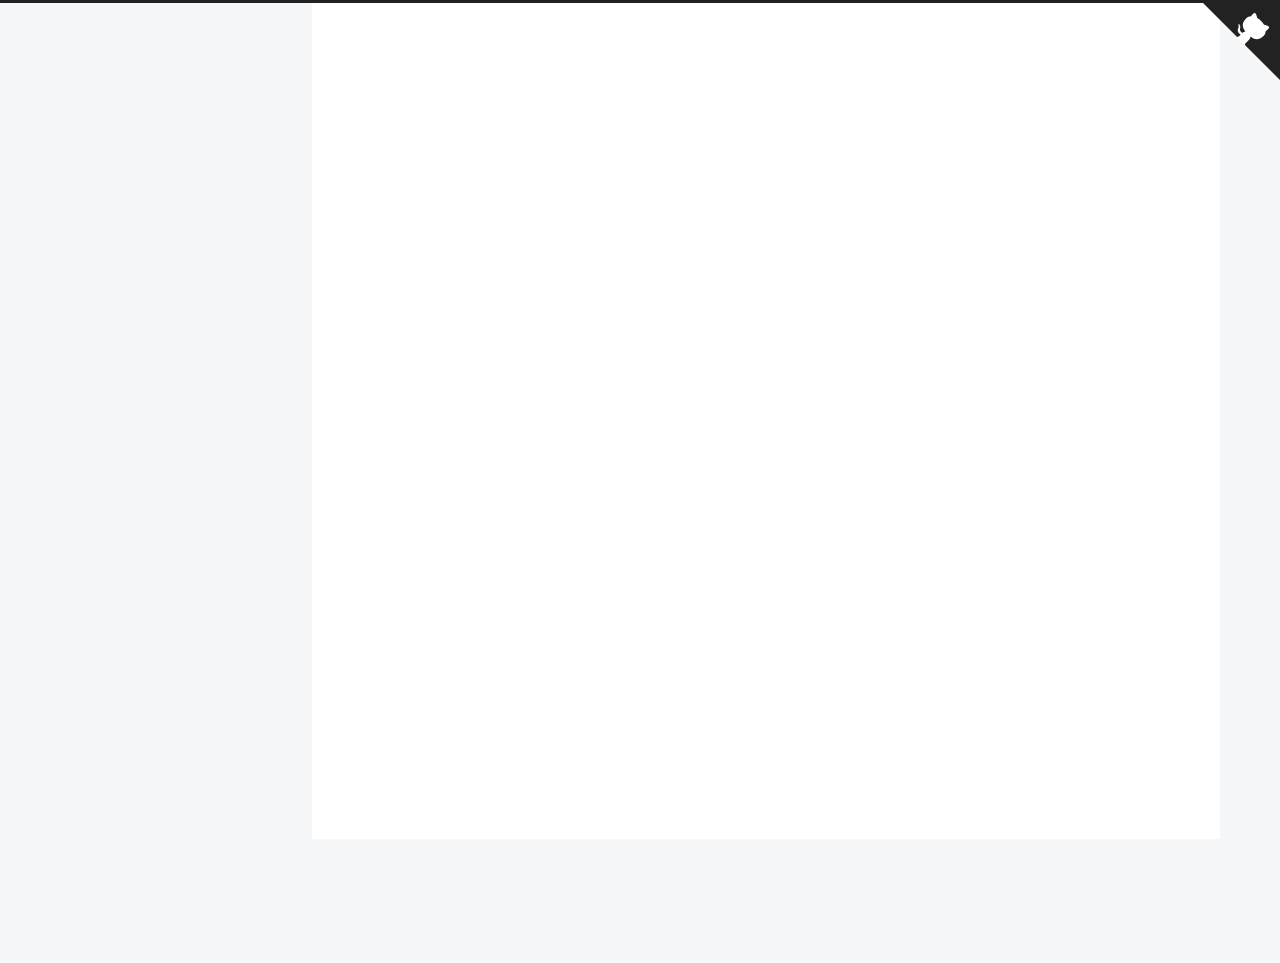
==== index.html @ 705740a7 "Site updated" ====
<!DOCTYPE html>
<html lang="en">
<head>
  <meta charset="UTF-8">
<meta name="viewport" content="width=device-width">
<meta name="theme-color" content="#222"><meta name="generator" content="Hexo 7.2.0">

  <link rel="apple-touch-icon" sizes="180x180" href="/images/apple-touch-icon-next.png">
  <link rel="icon" type="image/png" sizes="32x32" href="/images/favicon-32x32-next.png">
  <link rel="icon" type="image/png" sizes="16x16" href="/images/favicon-16x16-next.png">
  <link rel="mask-icon" href="/images/logo.svg" color="#222">

<link rel="stylesheet" href="/css/main.css">



<link rel="stylesheet" href="https://cdnjs.cloudflare.com/ajax/libs/font-awesome/6.5.1/css/all.min.css" integrity="sha256-wiz7ZSCn/btzhjKDQBms9Hx4sSeUYsDrTLg7roPstac=" crossorigin="anonymous">
  <link rel="stylesheet" href="https://cdnjs.cloudflare.com/ajax/libs/animate.css/3.1.1/animate.min.css" integrity="sha256-PR7ttpcvz8qrF57fur/yAx1qXMFJeJFiA6pSzWi0OIE=" crossorigin="anonymous">

<script class="next-config" data-name="main" type="application/json">{"hostname":"vochant.github.io","root":"/","images":"/images","scheme":"Pisces","darkmode":false,"version":"8.19.2","exturl":false,"sidebar":{"position":"left","display":"post","padding":18,"offset":12},"copycode":{"enable":false,"style":null},"fold":{"enable":false,"height":500},"bookmark":{"enable":false,"color":"#222","save":"auto"},"mediumzoom":false,"lazyload":false,"pangu":true,"comments":{"style":"tabs","active":null,"storage":true,"lazyload":false,"nav":null},"stickytabs":false,"motion":{"enable":true,"async":false,"transition":{"menu_item":"fadeInDown","post_block":"fadeIn","post_header":"fadeInDown","post_body":"fadeInDown","coll_header":"fadeInLeft","sidebar":"fadeInUp"}},"i18n":{"placeholder":"Searching...","empty":"We didn't find any results for the search: ${query}","hits_time":"${hits} results found in ${time} ms","hits":"${hits} results found"},"path":"/search.xml","localsearch":{"enable":true,"trigger":"auto","top_n_per_article":1,"unescape":false,"preload":false}}</script><script src="/js/config.js"></script>

    <meta name="description" content="An Chinese OIerSimplified Chinese onlyDo everything meaningless and be your most authentic self.">
<meta property="og:type" content="website">
<meta property="og:title" content="Mirekintoc&#39;s Home">
<meta property="og:url" content="https://vochant.github.io/index.html">
<meta property="og:site_name" content="Mirekintoc&#39;s Home">
<meta property="og:description" content="An Chinese OIerSimplified Chinese onlyDo everything meaningless and be your most authentic self.">
<meta property="og:locale" content="en_US">
<meta property="article:author" content="Mirekintoc Void">
<meta name="twitter:card" content="summary">


<link rel="canonical" href="https://vochant.github.io/">



<script class="next-config" data-name="page" type="application/json">{"sidebar":"","isHome":true,"isPost":false,"lang":"en","comments":"","permalink":"","path":"index.html","title":""}</script>

<script class="next-config" data-name="calendar" type="application/json">""</script>
<title>Mirekintoc's Home</title>
  







<link rel="dns-prefetch" href="https://vercel-application-nu.vercel.app">
  <noscript>
    <link rel="stylesheet" href="/css/noscript.css">
  </noscript>
</head>

<body itemscope itemtype="http://schema.org/WebPage" class="use-motion">
  <div class="headband"></div>

  <main class="main">
    <div class="column">
      <header class="header" itemscope itemtype="http://schema.org/WPHeader"><div class="site-brand-container">
  <div class="site-nav-toggle">
    <div class="toggle" aria-label="Toggle navigation bar" role="button">
        <span class="toggle-line"></span>
        <span class="toggle-line"></span>
        <span class="toggle-line"></span>
    </div>
  </div>

  <div class="site-meta">

    <a href="/" class="brand" rel="start">
      <i class="logo-line"></i>
      <h1 class="site-title">Mirekintoc's Home</h1>
      <i class="logo-line"></i>
    </a>
  </div>

  <div class="site-nav-right">
    <div class="toggle popup-trigger" aria-label="Search" role="button">
        <i class="fa fa-search fa-fw fa-lg"></i>
    </div>
  </div>
</div>



<nav class="site-nav">
  <ul class="main-menu menu"><li class="menu-item menu-item-home"><a href="/" rel="section"><i class="fa fa-home fa-fw"></i>Home</a></li><li class="menu-item menu-item-about"><a href="/about/" rel="section"><i class="fa fa-user fa-fw"></i>About</a></li><li class="menu-item menu-item-tags"><a href="/tags/" rel="section"><i class="fa fa-tags fa-fw"></i>Tags</a></li><li class="menu-item menu-item-categories"><a href="/categories/" rel="section"><i class="fa fa-th fa-fw"></i>Categories</a></li><li class="menu-item menu-item-archives"><a href="/archives/" rel="section"><i class="fa fa-archive fa-fw"></i>Archives</a></li><li class="menu-item menu-item-eula"><a href="/eula/" rel="section"><i class="fa fa-handshake fa-fw"></i>eula</a></li>
      <li class="menu-item menu-item-search">
        <a role="button" class="popup-trigger"><i class="fa fa-search fa-fw"></i>Search
        </a>
      </li>
  </ul>
</nav>



  <div class="search-pop-overlay">
    <div class="popup search-popup"><div class="search-header">
  <span class="search-icon">
    <i class="fa fa-search"></i>
  </span>
  <div class="search-input-container">
    <input autocomplete="off" autocapitalize="off" maxlength="80"
           placeholder="Searching..." spellcheck="false"
           type="search" class="search-input">
  </div>
  <span class="popup-btn-close" role="button">
    <i class="fa fa-times-circle"></i>
  </span>
</div>
<div class="search-result-container no-result">
  <div class="search-result-icon">
    <i class="fa fa-spinner fa-pulse fa-5x"></i>
  </div>
</div>

    </div>
  </div>

</header>
        
  
  <aside class="sidebar">

    <div class="sidebar-inner sidebar-overview-active">
      <ul class="sidebar-nav">
        <li class="sidebar-nav-toc">
          Table of Contents
        </li>
        <li class="sidebar-nav-overview">
          Overview
        </li>
      </ul>

      <div class="sidebar-panel-container">
        <!--noindex-->
        <div class="post-toc-wrap sidebar-panel">
        </div>
        <!--/noindex-->

        <div class="site-overview-wrap sidebar-panel">
          <div class="site-author animated" itemprop="author" itemscope itemtype="http://schema.org/Person">
  <p class="site-author-name" itemprop="name">Mirekintoc Void</p>
  <div class="site-description" itemprop="description">An Chinese OIer<br>Simplified Chinese only<br>Do everything meaningless and be your most authentic self.</div>
</div>
<div class="site-state-wrap animated">
  <nav class="site-state">
      <div class="site-state-item site-state-posts">
        <a href="/archives/">
          <span class="site-state-item-count">1</span>
          <span class="site-state-item-name">posts</span>
        </a>
      </div>
  </nav>
</div>
  <div class="links-of-author animated">
      <span class="links-of-author-item">
        <a href="https://github.com/vochant" title="GitHub → https:&#x2F;&#x2F;github.com&#x2F;vochant" rel="noopener me" target="_blank"><i class="fab fa-github fa-fw"></i>GitHub</a>
      </span>
      <span class="links-of-author-item">
        <a href="mailto:vochant@outlook.com" title="E-Mail → mailto:vochant@outlook.com" rel="noopener me" target="_blank"><i class="fa fa-envelope fa-fw"></i>E-Mail</a>
      </span>
      <span class="links-of-author-item">
        <a href="https://weibo.com/u/7899094267" title="Weibo → https:&#x2F;&#x2F;weibo.com&#x2F;u&#x2F;7899094267" rel="noopener me" target="_blank"><i class="fab fa-weibo fa-fw"></i>Weibo</a>
      </span>
      <span class="links-of-author-item">
        <a href="https://www.facebook.com/profile.php?id=61558129660876" title="FB Page → https:&#x2F;&#x2F;www.facebook.com&#x2F;profile.php?id&#x3D;61558129660876" rel="noopener me" target="_blank"><i class="fab fa-facebook fa-fw"></i>FB Page</a>
      </span>
      <span class="links-of-author-item">
        <a href="https://www.youtube.com/channel/UCQtEclA-mWdDehLZyq4XlcQ" title="YouTube → https:&#x2F;&#x2F;www.youtube.com&#x2F;channel&#x2F;UCQtEclA-mWdDehLZyq4XlcQ" rel="noopener me" target="_blank"><i class="fab fa-youtube fa-fw"></i>YouTube</a>
      </span>
      <span class="links-of-author-item">
        <a href="https://space.bilibili.com/660602059" title="Bilibili → https:&#x2F;&#x2F;space.bilibili.com&#x2F;660602059" rel="noopener me" target="_blank"><i class="fab fa-bilibili fa-fw"></i>Bilibili</a>
      </span>
      <span class="links-of-author-item">
        <a href="https://u.wechat.com/MliL1MJmiqi3MPpUJOq8rfw?s=2" title="WeiXin → https:&#x2F;&#x2F;u.wechat.com&#x2F;MliL1MJmiqi3MPpUJOq8rfw?s&#x3D;2" rel="noopener me" target="_blank"><i class="fab fa-weixin fa-fw"></i>WeiXin</a>
      </span>
      <span class="links-of-author-item">
        <a href="tencent://AddContact/?subcmd=all&uin=506007790" title="QQ → tencent:&#x2F;&#x2F;AddContact&#x2F;?subcmd&#x3D;all&amp;uin&#x3D;506007790" rel="noopener me" target="_blank"><i class="fab fa-qq fa-fw"></i>QQ</a>
      </span>
      <span class="links-of-author-item">
        <a href="https://www.luogu.com.cn/user/556000" title="Luogu → https:&#x2F;&#x2F;www.luogu.com.cn&#x2F;user&#x2F;556000" rel="noopener me" target="_blank"><i class="fab fa-code fa-fw"></i>Luogu</a>
      </span>
      <span class="links-of-author-item">
        <a href="https://v.douyin.com/i28cGuVb/" title="DouYin → https:&#x2F;&#x2F;v.douyin.com&#x2F;i28cGuVb&#x2F;" rel="noopener me" target="_blank"><i class="fab fa-tiktok fa-fw"></i>DouYin</a>
      </span>
      <span class="links-of-author-item">
        <a href="https://www.pixiv.net/users/102642238" title="Pixiv → https:&#x2F;&#x2F;www.pixiv.net&#x2F;users&#x2F;102642238" rel="noopener me" target="_blank"><i class="fab fa-pixiv fa-fw"></i>Pixiv</a>
      </span>
      <span class="links-of-author-item">
        <a href="mailto:mirekintocvoid@gmail.com" title="GMail → mailto:mirekintocvoid@gmail.com" rel="noopener me" target="_blank"><i class="fab fa-google fa-fw"></i>GMail</a>
      </span>
  </div>
  <div class="cc-license animated" itemprop="license">
    <a href="https://creativecommons.org/licenses/by-nc-sa/4.0/en-US" class="cc-opacity" rel="noopener" target="_blank"><img src="https://cdnjs.cloudflare.com/ajax/libs/creativecommons-vocabulary/2020.11.3/assets/license_badges/small/by_nc_sa.svg" alt="Creative Commons"></a>
  </div>

        </div>
      </div>
    </div>

    
  </aside>


    </div>

    <div class="main-inner index posts-expand">

    


<div class="post-block">
  
  

  <article itemscope itemtype="http://schema.org/Article" class="post-content" lang="">
    <link itemprop="mainEntityOfPage" href="https://vochant.github.io/2024/04/30/hello-world/">

    <span hidden itemprop="author" itemscope itemtype="http://schema.org/Person">
      <meta itemprop="image" content="/images/avatar.gif">
      <meta itemprop="name" content="Mirekintoc Void">
    </span>

    <span hidden itemprop="publisher" itemscope itemtype="http://schema.org/Organization">
      <meta itemprop="name" content="Mirekintoc's Home">
      <meta itemprop="description" content="An Chinese OIer<br>Simplified Chinese only<br>Do everything meaningless and be your most authentic self.">
    </span>

    <span hidden itemprop="post" itemscope itemtype="http://schema.org/CreativeWork">
      <meta itemprop="name" content="undefined | Mirekintoc's Home">
      <meta itemprop="description" content="">
    </span>
      <header class="post-header">
        <h2 class="post-title" itemprop="name headline">
          <a href="/2024/04/30/hello-world/" class="post-title-link" itemprop="url">Hello World</a>
        </h2>

        <div class="post-meta-container">
          <div class="post-meta">
    <span class="post-meta-item">
      <span class="post-meta-item-icon">
        <i class="far fa-calendar"></i>
      </span>
      <span class="post-meta-item-text">Posted on</span>

      <time title="Created: 2024-04-30 22:16:48" itemprop="dateCreated datePublished" datetime="2024-04-30T22:16:48+08:00">2024-04-30</time>
    </span>
    <span class="post-meta-item">
      <span class="post-meta-item-icon">
        <i class="far fa-calendar-check"></i>
      </span>
      <span class="post-meta-item-text">Edited on</span>
      <time title="Modified: 2024-05-01 02:10:32" itemprop="dateModified" datetime="2024-05-01T02:10:32+08:00">2024-05-01</time>
    </span>

  
  
  <span class="post-meta-item">
    
    <span class="post-meta-item-icon">
      <i class="far fa-comment"></i>
    </span>
    <span class="post-meta-item-text">Waline: </span>
  
    <a title="waline" href="/2024/04/30/hello-world/#waline" itemprop="discussionUrl">
      <span class="post-comments-count waline-comment-count" data-path="/2024/04/30/hello-world/" itemprop="commentCount"></span>
    </a>
  </span>
  
  
    <span class="post-meta-break"></span>
    <span class="post-meta-item" title="Word count in article">
      <span class="post-meta-item-icon">
        <i class="far fa-file-word"></i>
      </span>
      <span class="post-meta-item-text">Word count in article: </span>
      <span>282</span>
    </span>
    <span class="post-meta-item" title="Reading time">
      <span class="post-meta-item-icon">
        <i class="far fa-clock"></i>
      </span>
      <span class="post-meta-item-text">Reading time &asymp;</span>
      <span>1 mins.</span>
    </span>
</div>

        </div>
      </header>

    
    
    
    <div class="post-body" itemprop="articleBody">
          <p>这将是我使用 Hexo 的第一篇博文，尽管最开始是自动生成的。以此留作纪念。我不再向我主要的个人网站即<a href="https://vochant.github.io/">https://vochant.github.io</a>提供在线服务，而作为个人博客使用。比起自己开发的 EasyBlog 或者 EasyBBS，这也许或是显然是一个更加简易且优秀的方案。</p>
<p>也许你是我所知晓者，亦或是国内外的访客。这不重要。在这里，任何一个人都是平等的存在。但凡 Waline 评论系统能够持续免费运营，任何人就都可以发表自己的观点，当然，前提是符合规定的，具体见 <a href="/eula/">EULA</a>。</p>
<p>或作为访客的你可能无意间就来到了这里，不要紧。也许明天，我们彼此之间就是朋友了，如果可能的话。</p>

      
    </div>

    
    
    

    <footer class="post-footer">
        <div class="post-eof"></div>
      
    </footer>
  </article>
</div>





</div>
  </main>

  <footer class="footer">
    <div class="footer-inner">

  <div class="copyright">
    &copy; 
    <span itemprop="copyrightYear">2024</span>
    <span class="with-love">
      <i class="fa fa-heart"></i>
    </span>
    <span class="author" itemprop="copyrightHolder">Mirekintoc Void</span>
  </div>
<div class="wordcount">
  <span class="post-meta-item">
    <span class="post-meta-item-icon">
      <i class="fa fa-chart-line"></i>
    </span>
    <span title="Word count total">0k</span>
  </span>
  <span class="post-meta-item">
    <span class="post-meta-item-icon">
      <i class="fa fa-coffee"></i>
    </span>
    <span title="Reading time total">1 mins.</span>
  </span>
</div>
<div class="busuanzi-count">
    <span class="post-meta-item" id="busuanzi_container_site_uv">
      <span class="post-meta-item-icon">
        <i class="fa fa-user"></i>
      </span>
      <span class="site-uv" title="Total Visitors">
        <span id="busuanzi_value_site_uv"></span>
      </span>
    </span>
    <span class="post-meta-item" id="busuanzi_container_site_pv">
      <span class="post-meta-item-icon">
        <i class="fa fa-eye"></i>
      </span>
      <span class="site-pv" title="Total Views">
        <span id="busuanzi_value_site_pv"></span>
      </span>
    </span>
</div>
  <div class="powered-by">Powered by <a href="https://hexo.io/" rel="noopener" target="_blank">Hexo</a> & <a href="https://theme-next.js.org/pisces/" rel="noopener" target="_blank">NexT.Pisces</a>
  </div>

    </div>
  </footer>

  
  <div class="back-to-top" role="button" aria-label="Back to top">
    <i class="fa fa-arrow-up fa-lg"></i>
    <span>0%</span>
  </div>

  <a href="https://github.com/vochant" class="github-corner" title="Follow me on GitHub" aria-label="Follow me on GitHub" rel="noopener" target="_blank"><svg width="80" height="80" viewBox="0 0 250 250" aria-hidden="true"><path d="M0,0 L115,115 L130,115 L142,142 L250,250 L250,0 Z"></path><path d="M128.3,109.0 C113.8,99.7 119.0,89.6 119.0,89.6 C122.0,82.7 120.5,78.6 120.5,78.6 C119.2,72.0 123.4,76.3 123.4,76.3 C127.3,80.9 125.5,87.3 125.5,87.3 C122.9,97.6 130.6,101.9 134.4,103.2" fill="currentColor" style="transform-origin: 130px 106px;" class="octo-arm"></path><path d="M115.0,115.0 C114.9,115.1 118.7,116.5 119.8,115.4 L133.7,101.6 C136.9,99.2 139.9,98.4 142.2,98.6 C133.8,88.0 127.5,74.4 143.8,58.0 C148.5,53.4 154.0,51.2 159.7,51.0 C160.3,49.4 163.2,43.6 171.4,40.1 C171.4,40.1 176.1,42.5 178.8,56.2 C183.1,58.6 187.2,61.8 190.9,65.4 C194.5,69.0 197.7,73.2 200.1,77.6 C213.8,80.2 216.3,84.9 216.3,84.9 C212.7,93.1 206.9,96.0 205.4,96.6 C205.1,102.4 203.0,107.8 198.3,112.5 C181.9,128.9 168.3,122.5 157.7,114.1 C157.9,116.9 156.7,120.9 152.7,124.9 L141.0,136.5 C139.8,137.7 141.6,141.9 141.8,141.8 Z" fill="currentColor" class="octo-body"></path></svg></a>

<noscript>
  <div class="noscript-warning">Theme NexT works best with JavaScript enabled</div>
</noscript>


  
  <script src="https://cdnjs.cloudflare.com/ajax/libs/animejs/3.2.1/anime.min.js" integrity="sha256-XL2inqUJaslATFnHdJOi9GfQ60on8Wx1C2H8DYiN1xY=" crossorigin="anonymous"></script>
  <script src="https://cdnjs.cloudflare.com/ajax/libs/pangu/4.0.7/pangu.min.js" integrity="sha256-j+yj56cdEY2CwkVtGyz18fNybFGpMGJ8JxG3GSyO2+I=" crossorigin="anonymous"></script>
<script src="/js/comments.js"></script><script src="/js/utils.js"></script><script src="/js/motion.js"></script><script src="/js/next-boot.js"></script>

  <script src="https://cdnjs.cloudflare.com/ajax/libs/hexo-generator-searchdb/1.4.1/search.js" integrity="sha256-1kfA5uHPf65M5cphT2dvymhkuyHPQp5A53EGZOnOLmc=" crossorigin="anonymous"></script>
<script src="/js/third-party/search/local-search.js"></script>







  
  <script async src="https://busuanzi.ibruce.info/busuanzi/2.3/busuanzi.pure.mini.js"></script>




  

  <script class="next-config" data-name="enableMath" type="application/json">true</script><script class="next-config" data-name="mathjax" type="application/json">{"enable":true,"tags":"all","js":{"url":"https://cdnjs.cloudflare.com/ajax/libs/mathjax/3.2.2/es5/tex-mml-chtml.js","integrity":"sha256-MASABpB4tYktI2Oitl4t+78w/lyA+D7b/s9GEP0JOGI="}}</script>
<script src="/js/third-party/math/mathjax.js"></script>


<script class="next-config" data-name="waline" type="application/json">{"lang":"en-US","enable":true,"serverURL":"https://vercel-application-nu.vercel.app","cssUrl":"https://unpkg.com/@waline/client@v3/dist/waline.css","commentCount":true,"pageview":false,"emoji":["https://unpkg.com/@waline/emojis@1.1.0/bilibili","https://unpkg.com/@waline/emojis@1.1.0/qq"],"meta":["nick","mail","link"],"requiredMeta":["nick"],"login":"enable","el":"#waline","comment":true,"libUrl":"//unpkg.com/@waline/client@v2/dist/waline.js","path":"/"}</script>
<link rel="stylesheet" href="https://unpkg.com/@waline/client@v3/dist/waline.css">
<script>
document.addEventListener('page:loaded', () => {
  NexT.utils.loadComments(CONFIG.waline.el).then(() =>
    NexT.utils.getScript(CONFIG.waline.libUrl, { condition: window.Waline })
  ).then(() => 
    Waline.init(Object.assign({}, CONFIG.waline,{ el: document.querySelector(CONFIG.waline.el) }))
  );
});
</script>

</body>
</html>
---- css/main.css ----
:root {
  --body-bg-color: #f5f7f9;
  --content-bg-color: #fff;
  --card-bg-color: #f5f5f5;
  --text-color: #555;
  --blockquote-color: #666;
  --link-color: #555;
  --link-hover-color: #222;
  --brand-color: #fff;
  --brand-hover-color: #fff;
  --table-row-odd-bg-color: #f9f9f9;
  --table-row-hover-bg-color: #f5f5f5;
  --menu-item-bg-color: #f5f5f5;
  --theme-color: #222;
  --btn-default-bg: #fff;
  --btn-default-color: #555;
  --btn-default-border-color: #555;
  --btn-default-hover-bg: #222;
  --btn-default-hover-color: #fff;
  --btn-default-hover-border-color: #222;
  --highlight-background: #f3f3f3;
  --highlight-foreground: #444;
  --highlight-gutter-background: #e1e1e1;
  --highlight-gutter-foreground: #555;
  color-scheme: light;
}
html {
  line-height: 1.15; /* 1 */
  -webkit-text-size-adjust: 100%; /* 2 */
}
body {
  margin: 0;
}
main {
  display: block;
}
h1 {
  font-size: 2em;
  margin: 0.67em 0;
}
hr {
  box-sizing: content-box; /* 1 */
  height: 0; /* 1 */
  overflow: visible; /* 2 */
}
pre {
  font-family: monospace, monospace; /* 1 */
  font-size: 1em; /* 2 */
}
a {
  background: transparent;
}
abbr[title] {
  border-bottom: none; /* 1 */
  text-decoration: underline; /* 2 */
  text-decoration: underline dotted; /* 2 */
}
b,
strong {
  font-weight: bolder;
}
code,
kbd,
samp {
  font-family: monospace, monospace; /* 1 */
  font-size: 1em; /* 2 */
}
small {
  font-size: 80%;
}
sub,
sup {
  font-size: 75%;
  line-height: 0;
  position: relative;
  vertical-align: baseline;
}
sub {
  bottom: -0.25em;
}
sup {
  top: -0.5em;
}
img {
  border-style: none;
}
button,
input,
optgroup,
select,
textarea {
  font-family: inherit; /* 1 */
  font-size: 100%; /* 1 */
  line-height: 1.15; /* 1 */
  margin: 0; /* 2 */
}
button,
input {
/* 1 */
  overflow: visible;
}
button,
select {
/* 1 */
  text-transform: none;
}
button,
[type='button'],
[type='reset'],
[type='submit'] {
  -webkit-appearance: button;
}
button::-moz-focus-inner,
[type='button']::-moz-focus-inner,
[type='reset']::-moz-focus-inner,
[type='submit']::-moz-focus-inner {
  border-style: none;
  padding: 0;
}
button:-moz-focusring,
[type='button']:-moz-focusring,
[type='reset']:-moz-focusring,
[type='submit']:-moz-focusring {
  outline: 1px dotted ButtonText;
}
fieldset {
  padding: 0.35em 0.75em 0.625em;
}
legend {
  box-sizing: border-box; /* 1 */
  color: inherit; /* 2 */
  display: table; /* 1 */
  max-width: 100%; /* 1 */
  padding: 0; /* 3 */
  white-space: normal; /* 1 */
}
progress {
  vertical-align: baseline;
}
textarea {
  overflow: auto;
}
[type='checkbox'],
[type='radio'] {
  box-sizing: border-box; /* 1 */
  padding: 0; /* 2 */
}
[type='number']::-webkit-inner-spin-button,
[type='number']::-webkit-outer-spin-button {
  height: auto;
}
[type='search'] {
  outline-offset: -2px; /* 2 */
  -webkit-appearance: textfield; /* 1 */
}
[type='search']::-webkit-search-decoration {
  -webkit-appearance: none;
}
::-webkit-file-upload-button {
  font: inherit; /* 2 */
  -webkit-appearance: button; /* 1 */
}
details {
  display: block;
}
summary {
  display: list-item;
}
template {
  display: none;
}
[hidden] {
  display: none;
}
::selection {
  background: #262a30;
  color: #eee;
}
html,
body {
  height: 100%;
}
body {
  background: var(--body-bg-color);
  box-sizing: border-box;
  color: var(--text-color);
  font-family: Lato, 'PingFang SC', 'Microsoft YaHei', sans-serif;
  font-size: 1em;
  line-height: 2;
  min-height: 100%;
  position: relative;
  transition: padding 0.2s ease-in-out;
}
h1,
h2,
h3,
h4,
h5,
h6 {
  font-family: Lato, 'PingFang SC', 'Microsoft YaHei', sans-serif;
  font-weight: bold;
  line-height: 1.5;
  margin: 30px 0 15px;
}
h1 {
  font-size: 1.5em;
}
h2 {
  font-size: 1.375em;
}
h3 {
  font-size: 1.25em;
}
h4 {
  font-size: 1.125em;
}
h5 {
  font-size: 1em;
}
h6 {
  font-size: 0.875em;
}
p {
  margin: 0 0 20px;
}
a {
  border-bottom: 1px solid #999;
  color: var(--link-color);
  cursor: pointer;
  outline: 0;
  text-decoration: none;
  overflow-wrap: break-word;
}
a:hover {
  border-bottom-color: var(--link-hover-color);
  color: var(--link-hover-color);
}
iframe,
img,
video,
embed {
  display: block;
  margin-left: auto;
  margin-right: auto;
  max-width: 100%;
}
hr {
  background-image: repeating-linear-gradient(-45deg, #ddd, #ddd 4px, transparent 4px, transparent 8px);
  border: 0;
  height: 3px;
  margin: 40px 0;
}
blockquote {
  border-left: 4px solid #ddd;
  color: var(--blockquote-color);
  margin: 0;
  padding: 0 15px;
}
blockquote cite::before {
  content: '-';
  padding: 0 5px;
}
dt {
  font-weight: bold;
}
dd {
  margin: 0;
  padding: 0;
}
.table-container {
  overflow: auto;
}
table {
  border-collapse: collapse;
  border-spacing: 0;
  font-size: 0.875em;
  margin: 0 0 20px;
  width: 100%;
}
tbody tr:nth-of-type(odd) {
  background: var(--table-row-odd-bg-color);
}
tbody tr:hover {
  background: var(--table-row-hover-bg-color);
}
caption,
th,
td {
  padding: 8px;
}
th,
td {
  border: 1px solid #ddd;
  border-bottom: 3px solid #ddd;
}
th {
  font-weight: 700;
  padding-bottom: 10px;
}
td {
  border-bottom-width: 1px;
}
.btn {
  background: var(--btn-default-bg);
  border: 2px solid var(--btn-default-border-color);
  border-radius: 2px;
  color: var(--btn-default-color);
  display: inline-block;
  font-size: 0.875em;
  line-height: 2;
  padding: 0 20px;
  transition: background-color 0.2s ease-in-out;
}
.btn:hover {
  background: var(--btn-default-hover-bg);
  border-color: var(--btn-default-hover-border-color);
  color: var(--btn-default-hover-color);
}
.btn + .btn {
  margin: 0 0 8px 8px;
}
.btn .fa-fw {
  text-align: left;
  width: 1.285714285714286em;
}
.toggle {
  line-height: 0;
}
.toggle .toggle-line {
  background: #fff;
  display: block;
  height: 2px;
  left: 0;
  position: relative;
  top: 0;
  transition: all 0.4s;
  width: 100%;
}
.toggle .toggle-line:first-child {
  margin-top: 1px;
}
.toggle .toggle-line:not(:first-child) {
  margin-top: 4px;
}
.toggle.toggle-arrow :first-child {
  left: 50%;
  top: 2px;
  transform: rotate(45deg);
  width: 50%;
}
.toggle.toggle-arrow :last-child {
  left: 50%;
  top: -2px;
  transform: rotate(-45deg);
  width: 50%;
}
.toggle.toggle-close :nth-child(2) {
  opacity: 0;
}
.toggle.toggle-close :first-child {
  top: 6px;
  transform: rotate(45deg);
}
.toggle.toggle-close :last-child {
  top: -6px;
  transform: rotate(-45deg);
}
pre code.hljs {
  display: block;
  overflow-x: auto;
  padding: 1em
}
code.hljs {
  padding: 3px 5px
}
/*!
  Theme: Default
  Description: Original highlight.js style
  Author: (c) Ivan Sagalaev <maniac@softwaremaniacs.org>
  Maintainer: @highlightjs/core-team
  Website: https://highlightjs.org/
  License: see project LICENSE
  Touched: 2021
*/
/*
This is left on purpose making default.css the single file that can be lifted
as-is from the repository directly without the need for a build step

Typically this "required" baseline CSS is added by `makestuff.js` during build.
*/
pre code.hljs {
  display: block;
  overflow-x: auto;
  padding: 1em
}
code.hljs {
  padding: 3px 5px
}
/* end baseline CSS */
.hljs {
  background: #F3F3F3;
  color: #444
}
/* Base color: saturation 0; */
.hljs-subst {
  /* default */
  
}
/* purposely ignored */
.hljs-formula,
.hljs-attr,
.hljs-property,
.hljs-params {
  
}
.hljs-comment {
  color: #697070
}
.hljs-tag,
.hljs-punctuation {
  color: #444a
}
.hljs-tag .hljs-name,
.hljs-tag .hljs-attr {
  color: #444
}
.hljs-keyword,
.hljs-attribute,
.hljs-selector-tag,
.hljs-meta .hljs-keyword,
.hljs-doctag,
.hljs-name {
  font-weight: bold
}
/* User color: hue: 0 */
.hljs-type,
.hljs-string,
.hljs-number,
.hljs-selector-id,
.hljs-selector-class,
.hljs-quote,
.hljs-template-tag,
.hljs-deletion {
  color: #880000
}
.hljs-title,
.hljs-section {
  color: #880000;
  font-weight: bold
}
.hljs-regexp,
.hljs-symbol,
.hljs-variable,
.hljs-template-variable,
.hljs-link,
.hljs-selector-attr,
.hljs-operator,
.hljs-selector-pseudo {
  color: #ab5656
}
/* Language color: hue: 90; */
.hljs-literal {
  color: #695
}
.hljs-built_in,
.hljs-bullet,
.hljs-code,
.hljs-addition {
  color: #397300
}
/* Meta color: hue: 200 */
.hljs-meta {
  color: #1f7199
}
.hljs-meta .hljs-string {
  color: #38a
}
/* Misc effects */
.hljs-emphasis {
  font-style: italic
}
.hljs-strong {
  font-weight: bold
}
code,
kbd,
figure.highlight,
pre {
  background: var(--highlight-background);
  color: var(--highlight-foreground);
}
figure.highlight,
pre {
  line-height: 1.6;
  margin: 0 auto 20px;
}
figure.highlight figcaption,
pre .caption,
pre figcaption {
  background: var(--highlight-gutter-background);
  color: var(--highlight-foreground);
  display: flow-root;
  font-size: 0.875em;
  line-height: 1.2;
  padding: 0.5em;
}
figure.highlight figcaption a,
pre .caption a,
pre figcaption a {
  color: var(--highlight-foreground);
  float: right;
}
figure.highlight figcaption a:hover,
pre .caption a:hover,
pre figcaption a:hover {
  border-bottom-color: var(--highlight-foreground);
}
pre,
code {
  font-family: consolas, Menlo, monospace, 'PingFang SC', 'Microsoft YaHei';
}
code {
  border-radius: 3px;
  font-size: 0.875em;
  padding: 2px 4px;
  overflow-wrap: break-word;
}
kbd {
  border: 2px solid #ccc;
  border-radius: 0.2em;
  box-shadow: 0.1em 0.1em 0.2em rgba(0,0,0,0.1);
  font-family: inherit;
  padding: 0.1em 0.3em;
  white-space: nowrap;
}
figure.highlight {
  overflow: auto;
  position: relative;
}
figure.highlight pre {
  border: 0;
  margin: 0;
  padding: 10px 0;
}
figure.highlight table {
  border: 0;
  margin: 0;
  width: auto;
}
figure.highlight td {
  border: 0;
  padding: 0;
}
figure.highlight .gutter {
  -moz-user-select: none;
  -ms-user-select: none;
  -webkit-user-select: none;
  user-select: none;
}
figure.highlight .gutter pre {
  background: var(--highlight-gutter-background);
  color: var(--highlight-gutter-foreground);
  padding-left: 10px;
  padding-right: 10px;
  text-align: right;
}
figure.highlight .code pre {
  padding-left: 10px;
  width: 100%;
}
figure.highlight .marked {
  background: rgba(0,0,0,0.3);
}
pre .caption,
pre figcaption {
  margin-bottom: 10px;
}
.gist table {
  width: auto;
}
.gist table td {
  border: 0;
}
pre {
  overflow: auto;
  padding: 10px;
}
pre code {
  background: none;
  padding: 0;
  text-shadow: none;
}
.blockquote-center {
  border-left: 0;
  margin: 40px 0;
  padding: 0;
  position: relative;
  text-align: center;
}
.blockquote-center::before,
.blockquote-center::after {
  left: 0;
  line-height: 1;
  opacity: 0.6;
  position: absolute;
  width: 100%;
}
.blockquote-center::before {
  border-top: 1px solid #ccc;
  text-align: left;
  top: -20px;
  content: '\f10d';
  font-family: 'Font Awesome 6 Free';
  font-weight: 900;
}
.blockquote-center::after {
  border-bottom: 1px solid #ccc;
  bottom: -20px;
  text-align: right;
  content: '\f10e';
  font-family: 'Font Awesome 6 Free';
  font-weight: 900;
}
.blockquote-center p,
.blockquote-center div {
  text-align: center;
}
.group-picture {
  margin-bottom: 20px;
}
.group-picture .group-picture-row {
  display: flex;
  gap: 3px;
  margin-bottom: 3px;
}
.group-picture .group-picture-column {
  flex: 1;
}
.group-picture .group-picture-column img {
  height: 100%;
  margin: 0;
  object-fit: cover;
  width: 100%;
}
.post-body .label {
  color: #555;
  padding: 0 2px;
}
.post-body .label.default {
  background: #f0f0f0;
}
.post-body .label.primary {
  background: #efe6f7;
}
.post-body .label.info {
  background: #e5f2f8;
}
.post-body .label.success {
  background: #e7f4e9;
}
.post-body .label.warning {
  background: #fcf6e1;
}
.post-body .label.danger {
  background: #fae8eb;
}
.post-body .link-grid {
  display: grid;
  grid-gap: 1.5rem;
  gap: 1.5rem;
  grid-template-columns: 1fr 1fr;
  margin-bottom: 20px;
  padding: 1rem;
}
@media (max-width: 767px) {
  .post-body .link-grid {
    grid-template-columns: 1fr;
  }
}
.post-body .link-grid .link-grid-container {
  border: solid #ddd;
  box-shadow: 1rem 1rem 0.5rem rgba(0,0,0,0.5);
  min-height: 5rem;
  min-width: 0;
  padding: 0.5rem;
  position: relative;
  transition: background 0.3s;
}
.post-body .link-grid .link-grid-container:hover {
  animation: next-shake 0.5s;
  background: var(--card-bg-color);
}
.post-body .link-grid .link-grid-container:active {
  box-shadow: 0.5rem 0.5rem 0.25rem rgba(0,0,0,0.5);
  transform: translate(0.2rem, 0.2rem);
}
.post-body .link-grid .link-grid-container .link-grid-image {
  border: 1px solid #ddd;
  border-radius: 50%;
  box-sizing: border-box;
  height: 5rem;
  padding: 3px;
  position: absolute;
  width: 5rem;
}
.post-body .link-grid .link-grid-container p {
  margin: 0 1rem 0 6rem;
}
.post-body .link-grid .link-grid-container p:first-of-type {
  font-size: 1.2em;
}
.post-body .link-grid .link-grid-container p:last-of-type {
  font-size: 0.8em;
  line-height: 1.3rem;
  opacity: 0.7;
}
.post-body .link-grid .link-grid-container a {
  border: 0;
  height: 100%;
  left: 0;
  position: absolute;
  top: 0;
  width: 100%;
}
@keyframes next-shake {
  0% {
    transform: translate(1pt, 1pt) rotate(0deg);
  }
  10% {
    transform: translate(-1pt, -2pt) rotate(-1deg);
  }
  20% {
    transform: translate(-3pt, 0pt) rotate(1deg);
  }
  30% {
    transform: translate(3pt, 2pt) rotate(0deg);
  }
  40% {
    transform: translate(1pt, -1pt) rotate(1deg);
  }
  50% {
    transform: translate(-1pt, 2pt) rotate(-1deg);
  }
  60% {
    transform: translate(-3pt, 1pt) rotate(0deg);
  }
  70% {
    transform: translate(3pt, 1pt) rotate(-1deg);
  }
  80% {
    transform: translate(-1pt, -1pt) rotate(1deg);
  }
  90% {
    transform: translate(1pt, 2pt) rotate(0deg);
  }
  100% {
    transform: translate(1pt, -2pt) rotate(-1deg);
  }
}
.post-body .note {
  border-radius: 3px;
  margin-bottom: 20px;
  padding: 1em;
  position: relative;
  border: 1px solid #eee;
  border-left-width: 5px;
}
.post-body .note summary {
  cursor: pointer;
  outline: 0;
}
.post-body .note summary p {
  display: inline;
}
.post-body .note h2,
.post-body .note h3,
.post-body .note h4,
.post-body .note h5,
.post-body .note h6 {
  border-bottom: initial;
  margin: 0;
  padding-top: 0;
}
.post-body .note :first-child {
  margin-top: 0;
}
.post-body .note :last-child {
  margin-bottom: 0;
}
.post-body .note.default {
  border-left-color: #777;
}
.post-body .note.default h2,
.post-body .note.default h3,
.post-body .note.default h4,
.post-body .note.default h5,
.post-body .note.default h6 {
  color: #777;
}
.post-body .note.primary {
  border-left-color: #6f42c1;
}
.post-body .note.primary h2,
.post-body .note.primary h3,
.post-body .note.primary h4,
.post-body .note.primary h5,
.post-body .note.primary h6 {
  color: #6f42c1;
}
.post-body .note.info {
  border-left-color: #428bca;
}
.post-body .note.info h2,
.post-body .note.info h3,
.post-body .note.info h4,
.post-body .note.info h5,
.post-body .note.info h6 {
  color: #428bca;
}
.post-body .note.success {
  border-left-color: #5cb85c;
}
.post-body .note.success h2,
.post-body .note.success h3,
.post-body .note.success h4,
.post-body .note.success h5,
.post-body .note.success h6 {
  color: #5cb85c;
}
.post-body .note.warning {
  border-left-color: #f0ad4e;
}
.post-body .note.warning h2,
.post-body .note.warning h3,
.post-body .note.warning h4,
.post-body .note.warning h5,
.post-body .note.warning h6 {
  color: #f0ad4e;
}
.post-body .note.danger {
  border-left-color: #d9534f;
}
.post-body .note.danger h2,
.post-body .note.danger h3,
.post-body .note.danger h4,
.post-body .note.danger h5,
.post-body .note.danger h6 {
  color: #d9534f;
}
.post-body .tabs {
  margin-bottom: 20px;
}
.post-body .tabs,
.tabs-comment {
  padding-top: 10px;
}
.post-body .tabs ul.nav-tabs,
.tabs-comment ul.nav-tabs {
  background: var(--content-bg-color);
  display: flex;
  display: flex;
  flex-wrap: wrap;
  justify-content: center;
  margin: 0;
  padding: 0;
  position: -webkit-sticky;
  position: sticky;
  top: 0;
  z-index: 5;
}
@media (max-width: 413px) {
  .post-body .tabs ul.nav-tabs,
  .tabs-comment ul.nav-tabs {
    display: block;
    margin-bottom: 5px;
  }
}
.post-body .tabs ul.nav-tabs li.tab,
.tabs-comment ul.nav-tabs li.tab {
  border-bottom: 1px solid #ddd;
  border-left: 1px solid transparent;
  border-right: 1px solid transparent;
  border-radius: 0 0 0 0;
  border-top: 3px solid transparent;
  flex-grow: 1;
  list-style-type: none;
}
@media (max-width: 413px) {
  .post-body .tabs ul.nav-tabs li.tab,
  .tabs-comment ul.nav-tabs li.tab {
    border-bottom: 1px solid transparent;
    border-left: 3px solid transparent;
    border-right: 1px solid transparent;
    border-top: 1px solid transparent;
  }
}
@media (max-width: 413px) {
  .post-body .tabs ul.nav-tabs li.tab,
  .tabs-comment ul.nav-tabs li.tab {
    border-radius: 0;
  }
}
.post-body .tabs ul.nav-tabs li.tab a,
.tabs-comment ul.nav-tabs li.tab a {
  border-bottom: initial;
  display: block;
  line-height: 1.8;
  padding: 0.25em 0.75em;
  text-align: center;
  transition: all 0.2s ease-out;
}
.post-body .tabs ul.nav-tabs li.tab a i[class^='fa'],
.tabs-comment ul.nav-tabs li.tab a i[class^='fa'] {
  width: 1.285714285714286em;
}
.post-body .tabs ul.nav-tabs li.tab.active,
.tabs-comment ul.nav-tabs li.tab.active {
  border-bottom-color: transparent;
  border-left-color: #ddd;
  border-right-color: #ddd;
  border-top-color: #fc6423;
}
@media (max-width: 413px) {
  .post-body .tabs ul.nav-tabs li.tab.active,
  .tabs-comment ul.nav-tabs li.tab.active {
    border-bottom-color: #ddd;
    border-left-color: #fc6423;
    border-right-color: #ddd;
    border-top-color: #ddd;
  }
}
.post-body .tabs ul.nav-tabs li.tab.active a,
.tabs-comment ul.nav-tabs li.tab.active a {
  cursor: default;
}
.post-body .tabs .tab-content,
.tabs-comment .tab-content {
  border: 1px solid #ddd;
  border-radius: 0 0 0 0;
  border-top-color: transparent;
}
@media (max-width: 413px) {
  .post-body .tabs .tab-content,
  .tabs-comment .tab-content {
    border-radius: 0;
    border-top-color: #ddd;
  }
}
.post-body .tabs .tab-content .tab-pane,
.tabs-comment .tab-content .tab-pane {
  padding: 20px 20px 0;
}
.post-body .tabs .tab-content .tab-pane:not(.active),
.tabs-comment .tab-content .tab-pane:not(.active) {
  display: none;
}
.pagination .prev,
.pagination .next,
.pagination .page-number,
.pagination .space {
  display: inline-block;
  margin: -1px 10px 0;
  padding: 0 10px;
}
@media (max-width: 767px) {
  .pagination .prev,
  .pagination .next,
  .pagination .page-number,
  .pagination .space {
    margin: 0 5px;
  }
}
.pagination .page-number.current {
  background: #ccc;
  border-color: #ccc;
  color: var(--content-bg-color);
}
.pagination {
  border-top: 1px solid #eee;
  margin: 120px 0 0;
  text-align: center;
}
.pagination .prev,
.pagination .next,
.pagination .page-number {
  border-bottom: 0;
  border-top: 1px solid #eee;
  transition: border-color 0.2s ease-in-out;
}
.pagination .prev:hover,
.pagination .next:hover,
.pagination .page-number:hover {
  border-top-color: var(--link-hover-color);
}
@media (max-width: 767px) {
  .pagination {
    border-top: 0;
  }
  .pagination .prev,
  .pagination .next,
  .pagination .page-number {
    border-bottom: 1px solid #eee;
    border-top: 0;
  }
  .pagination .prev:hover,
  .pagination .next:hover,
  .pagination .page-number:hover {
    border-bottom-color: var(--link-hover-color);
  }
}
.pagination .space {
  margin: 0;
  padding: 0;
}
.comments {
  margin-top: 60px;
  overflow: hidden;
}
.comment-button-group {
  display: flex;
  display: flex;
  flex-wrap: wrap;
  justify-content: center;
  justify-content: center;
  margin: 1em 0;
}
.comment-button-group .comment-button {
  margin: 0.1em 0.2em;
}
.comment-button-group .comment-button.active {
  background: var(--btn-default-hover-bg);
  border-color: var(--btn-default-hover-border-color);
  color: var(--btn-default-hover-color);
}
.comment-position {
  display: none;
}
.comment-position.active {
  display: block;
}
.tabs-comment {
  margin-top: 4em;
  padding-top: 0;
}
.tabs-comment .comments {
  margin-top: 0;
  padding-top: 0;
}
.headband {
  background: var(--theme-color);
  height: 3px;
}
@media (max-width: 991px) {
  .headband {
    display: none;
  }
}
.site-brand-container {
  display: flex;
  flex-shrink: 0;
  padding: 0 10px;
}
.use-motion .column,
.use-motion .site-brand-container .toggle {
  opacity: 0;
}
.site-meta {
  flex-grow: 1;
  text-align: center;
}
@media (max-width: 767px) {
  .site-meta {
    text-align: center;
  }
}
.custom-logo-image {
  margin-top: 20px;
}
@media (max-width: 991px) {
  .custom-logo-image {
    display: none;
  }
}
.brand {
  border-bottom: 0;
  color: var(--brand-color);
  display: inline-block;
  padding: 0;
}
.brand:hover {
  color: var(--brand-hover-color);
}
.site-title {
  font-family: Lato, 'PingFang SC', 'Microsoft YaHei', sans-serif;
  font-size: 1.375em;
  font-weight: normal;
  line-height: 1.5;
  margin: 0;
}
.site-subtitle {
  color: #ddd;
  font-size: 0.8125em;
  margin: 10px 10px 0;
}
.use-motion .site-title,
.use-motion .site-subtitle,
.use-motion .custom-logo-image {
  opacity: 0;
  position: relative;
  top: -10px;
}
.site-nav-toggle,
.site-nav-right {
  display: none;
}
@media (max-width: 767px) {
  .site-nav-toggle,
  .site-nav-right {
    display: flex;
    flex-direction: column;
    justify-content: center;
  }
}
.site-nav-toggle .toggle,
.site-nav-right .toggle {
  color: var(--text-color);
  padding: 10px;
  width: 22px;
}
.site-nav-toggle .toggle .toggle-line,
.site-nav-right .toggle .toggle-line {
  background: var(--text-color);
  border-radius: 1px;
}
@media (max-width: 767px) {
  .site-nav {
    --scroll-height: 0;
    height: 0;
    overflow: hidden;
    transition: 0.2s ease-in-out;
    transition-property: height, visibility;
    visibility: hidden;
  }
  body:not(.site-nav-on) .site-nav .animated {
    animation: none;
  }
  body.site-nav-on .site-nav {
    height: var(--scroll-height);
    visibility: unset;
  }
}
.menu {
  margin: 0;
  padding: 1em 0;
  text-align: center;
}
.menu-item {
  display: inline-block;
  list-style: none;
  margin: 0 10px;
}
@media (max-width: 767px) {
  .menu-item {
    display: block;
    margin-top: 10px;
  }
  .menu-item.menu-item-search {
    display: none;
  }
}
.menu-item a {
  border-bottom: 0;
  display: block;
  font-size: 0.8125em;
  transition: border-color 0.2s ease-in-out;
}
.menu-item a:hover,
.menu-item a.menu-item-active {
  background: var(--menu-item-bg-color);
}
.menu-item i[class^='fa'] {
  margin-right: 8px;
}
.menu-item .badge {
  display: inline-block;
  font-weight: bold;
  line-height: 1;
  margin-left: 0.35em;
  margin-top: 0.35em;
  text-align: center;
  white-space: nowrap;
}
@media (max-width: 767px) {
  .menu-item .badge {
    float: right;
    margin-left: 0;
  }
}
.use-motion .menu-item {
  visibility: hidden;
}
.github-corner :hover .octo-arm {
  animation: octocat-wave 560ms ease-in-out;
}
.github-corner svg {
  color: #fff;
  fill: var(--theme-color);
  position: absolute;
  right: 0;
  top: 0;
  z-index: 5;
}
@media (max-width: 991px) {
  .github-corner {
    display: none;
  }
  .github-corner svg {
    color: var(--theme-color);
    fill: #fff;
  }
  .github-corner .github-corner:hover .octo-arm {
    animation: none;
  }
  .github-corner .github-corner .octo-arm {
    animation: octocat-wave 560ms ease-in-out;
  }
}
@keyframes octocat-wave {
  0%, 100% {
    transform: rotate(0);
  }
  20%, 60% {
    transform: rotate(-25deg);
  }
  40%, 80% {
    transform: rotate(10deg);
  }
}
.sidebar-inner {
  color: #999;
  padding: 18px 10px;
  text-align: center;
  display: flex;
  flex-direction: column;
  justify-content: center;
}
.cc-license .cc-opacity {
  border-bottom: 0;
  opacity: 0.7;
}
.cc-license .cc-opacity:hover {
  opacity: 0.9;
}
.cc-license img {
  display: inline-block;
}
.site-author-image {
  border: 1px solid #eee;
  max-width: 120px;
  padding: 2px;
}
.site-author-name {
  color: var(--text-color);
  font-weight: 600;
  margin: 0;
}
.site-description {
  color: #999;
  font-size: 0.8125em;
  margin-top: 0;
}
.links-of-author a {
  font-size: 0.8125em;
}
.links-of-author i[class^='fa'] {
  margin-right: 2px;
}
.sidebar .sidebar-button:not(:first-child) {
  margin-top: 15px;
}
.sidebar .sidebar-button button {
  background: transparent;
  color: #fc6423;
  cursor: pointer;
  line-height: 2;
  padding: 0 15px;
  border: 1px solid #fc6423;
  border-radius: 4px;
}
.sidebar .sidebar-button button:hover {
  background: #fc6423;
  color: #fff;
}
.sidebar .sidebar-button button i[class^='fa'] {
  margin-right: 5px;
}
.links-of-blogroll {
  font-size: 0.8125em;
}
.links-of-blogroll-title {
  font-size: 0.875em;
  font-weight: 600;
}
.links-of-blogroll-list {
  list-style: none;
  margin: 0;
  padding: 0;
}
.sidebar-nav {
  font-size: 0.875em;
  height: 0;
  margin: 0;
  overflow: hidden;
  padding-left: 0;
  pointer-events: none;
  transition: 0.2s ease-in-out;
  transition-property: height, visibility;
  visibility: hidden;
}
.sidebar-nav-active .sidebar-nav {
  height: calc(2em + 1px);
  pointer-events: unset;
  visibility: unset;
}
.sidebar-nav li {
  border-bottom: 1px solid transparent;
  color: var(--text-color);
  cursor: pointer;
  display: inline-block;
  transition: 0.2s ease-in-out;
  transition-property: border-bottom-color, color;
}
.sidebar-nav li.sidebar-nav-overview {
  margin-left: 10px;
}
.sidebar-nav li:hover {
  color: #fc6423;
}
.sidebar-toc-active .sidebar-nav-toc,
.sidebar-overview-active .sidebar-nav-overview {
  border-bottom-color: #fc6423;
  color: #fc6423;
  transition-delay: 0.2s;
}
.sidebar-toc-active .sidebar-nav-toc:hover,
.sidebar-overview-active .sidebar-nav-overview:hover {
  color: #fc6423;
}
.sidebar-panel-container {
  align-items: start;
  display: grid;
  flex: 1;
  overflow-x: hidden;
  overflow-y: auto;
  padding-top: 0;
  transition: padding-top 0.2s ease-in-out;
}
.sidebar-nav-active .sidebar-panel-container {
  padding-top: 20px;
}
.sidebar-panel {
  animation: deactivate-sidebar-panel 0.2s ease-in-out;
  grid-area: 1/1;
  height: 0;
  opacity: 0;
  overflow: hidden;
  pointer-events: none;
  transform: translateY(0);
  transition: 0.2s ease-in-out;
  transition-delay: 0s;
  transition-property: opacity, transform, visibility;
  visibility: hidden;
}
.sidebar-nav-active .sidebar-panel,
.sidebar-overview-active .sidebar-panel.post-toc-wrap {
  transform: translateY(-20px);
}
.sidebar-overview-active:not(.sidebar-nav-active) .sidebar-panel.post-toc-wrap {
  transition-delay: 0s, 0.2s, 0s;
}
.sidebar-overview-active .sidebar-panel.site-overview-wrap,
.sidebar-toc-active .sidebar-panel.post-toc-wrap {
  animation-name: activate-sidebar-panel;
  height: auto;
  opacity: 1;
  pointer-events: unset;
  transform: translateY(0);
  transition-delay: 0.2s, 0.2s, 0s;
  visibility: unset;
}
.sidebar-panel.site-overview-wrap {
  display: flex;
  flex-direction: column;
  justify-content: center;
  gap: 10px;
  justify-content: flex-start;
}
@keyframes deactivate-sidebar-panel {
  from {
    height: var(--inactive-panel-height, 0);
  }
  to {
    height: var(--active-panel-height, 0);
  }
}
@keyframes activate-sidebar-panel {
  from {
    height: var(--inactive-panel-height, auto);
  }
  to {
    height: var(--active-panel-height, auto);
  }
}
.sidebar-toggle {
  bottom: 61px;
  height: 16px;
  padding: 5px;
  width: 16px;
  background: #222;
  cursor: pointer;
  opacity: 0.6;
  position: fixed;
  z-index: 30;
  right: 30px;
}
@media (max-width: 991px) {
  .sidebar-toggle {
    right: 20px;
  }
}
.sidebar-toggle:hover {
  opacity: 0.8;
}
@media (max-width: 991px) {
  .sidebar-toggle {
    opacity: 0.8;
  }
}
.sidebar-toggle:hover .toggle-line {
  background: #fc6423;
}
@media (any-hover: hover) {
  body:not(.sidebar-active) .sidebar-toggle:hover :first-child {
    left: 50%;
    top: 2px;
    transform: rotate(45deg);
    width: 50%;
  }
  body:not(.sidebar-active) .sidebar-toggle:hover :last-child {
    left: 50%;
    top: -2px;
    transform: rotate(-45deg);
    width: 50%;
  }
}
.sidebar-active .sidebar-toggle :nth-child(2) {
  opacity: 0;
}
.sidebar-active .sidebar-toggle :first-child {
  top: 6px;
  transform: rotate(45deg);
}
.sidebar-active .sidebar-toggle :last-child {
  top: -6px;
  transform: rotate(-45deg);
}
.post-toc {
  font-size: 0.875em;
}
.post-toc ol {
  list-style: none;
  margin: 0;
  padding: 0 2px 0 10px;
  text-align: left;
}
.post-toc ol > :last-child {
  margin-bottom: 5px;
}
.post-toc ol > ol {
  padding-left: 0;
}
.post-toc ol a {
  transition: all 0.2s ease-in-out;
}
.post-toc .nav-item {
  line-height: 1.8;
  overflow: hidden;
  text-overflow: ellipsis;
  white-space: nowrap;
}
.post-toc .nav .nav-child {
  --height: 0;
  height: 0;
  opacity: 0;
  overflow: hidden;
  transition-property: height, opacity, visibility;
  transition: 0.2s ease-in-out;
  visibility: hidden;
}
.post-toc .nav .active > .nav-child {
  height: var(--height, auto);
  opacity: 1;
  visibility: unset;
}
.post-toc .nav .active > a {
  border-bottom-color: #fc6423;
  color: #fc6423;
}
.post-toc .nav .active-current > a {
  color: #fc6423;
}
.post-toc .nav .active-current > a:hover {
  color: #fc6423;
}
.site-state {
  display: flex;
  flex-wrap: wrap;
  justify-content: center;
  line-height: 1.4;
}
.site-state-item {
  padding: 0 15px;
}
.site-state-item a {
  border-bottom: 0;
  display: block;
}
.site-state-item-count {
  display: block;
  font-size: 1em;
  font-weight: 600;
}
.site-state-item-name {
  color: #999;
  font-size: 0.8125em;
}
.footer {
  color: #999;
  font-size: 0.875em;
  padding: 20px 0;
  transition: 0.2s ease-in-out;
  transition-property: left, right;
}
.footer.footer-fixed {
  bottom: 0;
  left: 0;
  position: absolute;
  right: 0;
}
.footer-inner {
  box-sizing: border-box;
  text-align: center;
  display: flex;
  flex-direction: column;
  justify-content: center;
  margin: 0 auto;
  width: calc(100% - 20px);
}
@media (max-width: 767px) {
  .footer-inner {
    width: auto;
  }
}
@media (min-width: 1200px) {
  .footer-inner {
    width: 1160px;
  }
}
@media (min-width: 1600px) {
  .footer-inner {
    width: 73%;
  }
}
.use-motion .footer {
  opacity: 0;
}
.languages {
  display: inline-block;
  font-size: 1.125em;
  position: relative;
}
.languages .lang-select-label span {
  margin: 0 0.5em;
}
.languages .lang-select {
  height: 100%;
  left: 0;
  opacity: 0;
  position: absolute;
  top: 0;
  width: 100%;
}
.with-love {
  color: #f00;
  display: inline-block;
  margin: 0 5px;
}
.busuanzi-count #busuanzi_container_site_uv {
  display: none;
}
.busuanzi-count #busuanzi_container_site_pv {
  display: none;
}
@keyframes icon-animate {
  0%, 100% {
    transform: scale(1);
  }
  10%, 30% {
    transform: scale(0.9);
  }
  20%, 40%, 60%, 80% {
    transform: scale(1.1);
  }
  50%, 70% {
    transform: scale(1.1);
  }
}
.back-to-top {
  font-size: 12px;
  align-items: center;
  bottom: -100px;
  color: #fff;
  display: flex;
  height: 26px;
  transition: bottom 0.2s ease-in-out;
  background: #222;
  cursor: pointer;
  opacity: 0.6;
  position: fixed;
  z-index: 30;
  right: 30px;
}
.back-to-top span {
  margin-right: 8px;
  display: none;
}
.back-to-top .fa {
  text-align: center;
  width: 26px;
}
@media (max-width: 991px) {
  .back-to-top {
    right: 20px;
  }
}
.back-to-top:hover {
  opacity: 0.8;
}
@media (max-width: 991px) {
  .back-to-top {
    opacity: 0.8;
  }
}
.back-to-top:hover {
  color: #fc6423;
}
.back-to-top.back-to-top-on {
  bottom: 30px;
}
.rtl.post-body p,
.rtl.post-body a,
.rtl.post-body h1,
.rtl.post-body h2,
.rtl.post-body h3,
.rtl.post-body h4,
.rtl.post-body h5,
.rtl.post-body h6,
.rtl.post-body li,
.rtl.post-body ul,
.rtl.post-body ol {
  direction: rtl;
  font-family: UKIJ Ekran;
}
.rtl.post-title {
  font-family: UKIJ Ekran;
}
.post-button {
  margin-top: 40px;
  text-align: center;
}
.use-motion .post-block,
.use-motion .pagination,
.use-motion .comments {
  visibility: hidden;
}
.use-motion .post-header {
  visibility: hidden;
}
.use-motion .post-body {
  visibility: hidden;
}
.use-motion .collection-header {
  visibility: hidden;
}
.posts-collapse .post-content {
  margin-bottom: 35px;
  margin-left: 35px;
  position: relative;
}
@media (max-width: 767px) {
  .posts-collapse .post-content {
    margin-left: 0;
    margin-right: 0;
  }
}
.posts-collapse .post-content .collection-title {
  font-size: 1.125em;
  position: relative;
}
.posts-collapse .post-content .collection-title::before {
  background: #999;
  border: 1px solid #fff;
  margin-left: -6px;
  margin-top: -4px;
  position: absolute;
  top: 50%;
  border-radius: 50%;
  content: ' ';
  height: 10px;
  width: 10px;
}
.posts-collapse .post-content .collection-year {
  font-size: 1.5em;
  font-weight: bold;
  margin: 60px 0;
  position: relative;
}
.posts-collapse .post-content .collection-year::before {
  background: #bbb;
  margin-left: -4px;
  margin-top: -4px;
  position: absolute;
  top: 50%;
  border-radius: 50%;
  content: ' ';
  height: 8px;
  width: 8px;
}
.posts-collapse .post-content .collection-header {
  display: block;
  margin-left: 20px;
}
.posts-collapse .post-content .collection-header small {
  color: #bbb;
  margin-left: 5px;
}
.posts-collapse .post-content .post-header {
  border-bottom: 1px dashed #ccc;
  margin: 30px 2px 0;
  padding-left: 15px;
  position: relative;
  transition: border 0.2s ease-in-out;
}
.posts-collapse .post-content .post-header::before {
  background: #bbb;
  border: 1px solid #fff;
  left: -6px;
  position: absolute;
  top: 0.75em;
  transition: background 0.2s ease-in-out;
  border-radius: 50%;
  content: ' ';
  height: 6px;
  width: 6px;
}
.posts-collapse .post-content .post-header:hover {
  border-bottom-color: #666;
}
.posts-collapse .post-content .post-header:hover::before {
  background: #222;
}
.posts-collapse .post-content .post-meta-container {
  display: inline;
  font-size: 0.75em;
  margin-right: 10px;
}
.posts-collapse .post-content .post-title {
  display: inline;
}
.posts-collapse .post-content .post-title a {
  border-bottom: 0;
  color: var(--link-color);
}
.posts-collapse .post-content::before {
  background: #f5f5f5;
  content: ' ';
  height: 100%;
  margin-left: -2px;
  position: absolute;
  top: 1.25em;
  width: 4px;
}
.post-body {
  font-family: Lato, 'PingFang SC', 'Microsoft YaHei', sans-serif;
  overflow-wrap: break-word;
}
@media (min-width: 1200px) {
  .post-body {
    font-size: 1.125em;
  }
}
@media (min-width: 992px) {
  .post-body {
    text-align: justify;
  }
}
@media (max-width: 991px) {
  .post-body {
    text-align: justify;
  }
}
.post-body h1 .header-anchor,
.post-body h2 .header-anchor,
.post-body h3 .header-anchor,
.post-body h4 .header-anchor,
.post-body h5 .header-anchor,
.post-body h6 .header-anchor,
.post-body h1 .headerlink,
.post-body h2 .headerlink,
.post-body h3 .headerlink,
.post-body h4 .headerlink,
.post-body h5 .headerlink,
.post-body h6 .headerlink {
  border-bottom-style: none;
  color: inherit;
  float: right;
  font-size: 0.875em;
  margin-left: 10px;
  opacity: 0;
}
.post-body h1 .header-anchor::before,
.post-body h2 .header-anchor::before,
.post-body h3 .header-anchor::before,
.post-body h4 .header-anchor::before,
.post-body h5 .header-anchor::before,
.post-body h6 .header-anchor::before,
.post-body h1 .headerlink::before,
.post-body h2 .headerlink::before,
.post-body h3 .headerlink::before,
.post-body h4 .headerlink::before,
.post-body h5 .headerlink::before,
.post-body h6 .headerlink::before {
  content: '\f0c1';
  font-family: 'Font Awesome 6 Free';
  font-weight: 900;
}
.post-body h1:hover .header-anchor,
.post-body h2:hover .header-anchor,
.post-body h3:hover .header-anchor,
.post-body h4:hover .header-anchor,
.post-body h5:hover .header-anchor,
.post-body h6:hover .header-anchor,
.post-body h1:hover .headerlink,
.post-body h2:hover .headerlink,
.post-body h3:hover .headerlink,
.post-body h4:hover .headerlink,
.post-body h5:hover .headerlink,
.post-body h6:hover .headerlink {
  opacity: 0.5;
}
.post-body h1:hover .header-anchor:hover,
.post-body h2:hover .header-anchor:hover,
.post-body h3:hover .header-anchor:hover,
.post-body h4:hover .header-anchor:hover,
.post-body h5:hover .header-anchor:hover,
.post-body h6:hover .header-anchor:hover,
.post-body h1:hover .headerlink:hover,
.post-body h2:hover .headerlink:hover,
.post-body h3:hover .headerlink:hover,
.post-body h4:hover .headerlink:hover,
.post-body h5:hover .headerlink:hover,
.post-body h6:hover .headerlink:hover {
  opacity: 1;
}
.post-body .exturl .fa {
  font-size: 0.875em;
  margin-left: 4px;
}
.post-body img + figcaption,
.post-body .fancybox + figcaption {
  color: #999;
  font-size: 0.875em;
  font-weight: bold;
  line-height: 1;
  margin: -15px auto 15px;
  text-align: center;
}
.post-body iframe,
.post-body img,
.post-body video,
.post-body embed {
  margin-bottom: 20px;
}
.post-body .video-container {
  height: 0;
  margin-bottom: 20px;
  overflow: hidden;
  padding-top: 75%;
  position: relative;
  width: 100%;
}
.post-body .video-container iframe,
.post-body .video-container object,
.post-body .video-container embed {
  height: 100%;
  left: 0;
  margin: 0;
  position: absolute;
  top: 0;
  width: 100%;
}
.post-gallery {
  display: flex;
  min-height: 200px;
}
.post-gallery .post-gallery-image {
  flex: 1;
}
.post-gallery .post-gallery-image:not(:first-child) {
  clip-path: polygon(40px 0, 100% 0, 100% 100%, 0 100%);
  margin-left: -20px;
}
.post-gallery .post-gallery-image:not(:last-child) {
  margin-right: -20px;
}
.post-gallery .post-gallery-image img {
  height: 100%;
  object-fit: cover;
  opacity: 1;
  width: 100%;
}
.posts-expand .post-gallery {
  margin-bottom: 60px;
}
.posts-collapse .post-gallery {
  margin: 15px 0;
}
.posts-expand .post-header {
  font-size: 1.125em;
  margin-bottom: 60px;
  text-align: center;
}
.posts-expand .post-title {
  font-size: 1.5em;
  font-weight: normal;
  margin: initial;
  overflow-wrap: break-word;
}
.posts-expand .post-title-link {
  border-bottom: 0;
  color: var(--link-color);
  display: inline-block;
  position: relative;
}
.posts-expand .post-title-link::before {
  background: var(--link-color);
  bottom: 0;
  content: '';
  height: 2px;
  left: 0;
  position: absolute;
  transform: scaleX(0);
  transition: transform 0.2s ease-in-out;
  width: 100%;
}
.posts-expand .post-title-link:hover::before {
  transform: scaleX(1);
}
.posts-expand .post-title-link .fa {
  font-size: 0.875em;
  margin-left: 5px;
}
.post-sticky-flag {
  display: inline-block;
  margin-right: 8px;
  transform: rotate(30deg);
}
.posts-expand .post-meta-container {
  color: #999;
  font-family: Lato, 'PingFang SC', 'Microsoft YaHei', sans-serif;
  font-size: 0.75em;
  margin-top: 3px;
}
.posts-expand .post-meta-container .post-description {
  font-size: 0.875em;
  margin-top: 2px;
}
.posts-expand .post-meta-container time {
  border-bottom: 1px dashed #999;
}
.post-meta {
  display: flex;
  flex-wrap: wrap;
  justify-content: center;
}
:not(.post-meta-break) + .post-meta-item::before {
  content: '|';
  margin: 0 0.5em;
}
.post-meta-item-icon {
  margin-right: 3px;
}
@media (max-width: 991px) {
  .post-meta-item-text {
    display: none;
  }
}
.post-meta-break {
  flex-basis: 100%;
  height: 0;
}
#busuanzi_container_page_pv {
  display: none;
}
.post-nav {
  border-top: 1px solid #eee;
  display: flex;
  gap: 30px;
  justify-content: space-between;
  margin-top: 1em;
  padding: 10px 5px 0;
}
.post-nav-item {
  flex: 1;
}
.post-nav-item a {
  border-bottom: 0;
  display: block;
  font-size: 0.875em;
  line-height: 1.6;
}
.post-nav-item a:active {
  top: 2px;
}
.post-nav-item .fa {
  font-size: 0.75em;
}
.post-nav-item:first-child .fa {
  margin-right: 5px;
}
.post-nav-item:last-child {
  text-align: right;
}
.post-nav-item:last-child .fa {
  margin-left: 5px;
}
.post-footer {
  display: flex;
  flex-direction: column;
  justify-content: center;
}
.post-eof {
  background: #ccc;
  height: 1px;
  margin: 80px auto 60px;
  width: 8%;
}
.post-block:last-of-type .post-eof {
  display: none;
}
.post-copyright ul {
  list-style: none;
  overflow: hidden;
  padding: 0.5em 1em;
  position: relative;
  background: var(--card-bg-color);
  border-left: 3px solid #ff2a2a;
  margin: 1em 0 0;
}
.post-copyright ul::after {
  content: '\f25e';
  font-family: 'Font Awesome 6 Brands';
  font-size: 200px;
  opacity: 0.1;
  position: absolute;
  right: -50px;
  top: -150px;
}
.post-tags {
  margin-top: 40px;
  text-align: center;
}
.post-tags a {
  display: inline-block;
  font-size: 0.8125em;
}
.post-tags a:not(:last-child) {
  margin-right: 10px;
}
.social-like {
  border-top: 1px solid #eee;
  font-size: 0.875em;
  margin-top: 1em;
  padding-top: 1em;
  display: flex;
  flex-wrap: wrap;
  justify-content: center;
}
.social-like a {
  border-bottom: none;
}
.reward-container {
  margin: 1em 0 0;
  padding: 1em 0;
  text-align: center;
}
.reward-container button {
  background: transparent;
  color: #fc6423;
  cursor: pointer;
  line-height: 2;
  padding: 0 15px;
  border: 2px solid #fc6423;
  border-radius: 2px;
  outline: 0;
  transition: all 0.2s ease-in-out;
  vertical-align: text-top;
}
.reward-container button:hover {
  background: #fc6423;
  color: #fff;
}
.post-reward {
  display: none;
  padding-top: 20px;
}
.post-reward.active {
  display: block;
}
.post-reward div {
  display: inline-block;
}
.post-reward div span {
  display: block;
}
.post-reward img {
  display: inline-block;
  margin: 0.8em 2em 0;
  max-width: 100%;
  width: 180px;
}
@keyframes next-roll {
  from {
    transform: rotateZ(30deg);
  }
  to {
    transform: rotateZ(-30deg);
  }
}
.category-all-page .category-all-title {
  text-align: center;
}
.category-all-page .category-all {
  margin-top: 20px;
}
.category-all-page .category-list {
  list-style: none;
  margin: 0;
  padding: 0;
}
.category-all-page .category-list-item {
  margin: 5px 10px;
}
.category-all-page .category-list-count {
  color: #bbb;
}
.category-all-page .category-list-count::before {
  content: ' (';
}
.category-all-page .category-list-count::after {
  content: ') ';
}
.category-all-page .category-list-child {
  padding-left: 10px;
}
.event-list hr {
  background: #222;
  margin: 20px 0 45px;
}
.event-list hr::after {
  background: #222;
  color: #fff;
  content: 'NOW';
  display: inline-block;
  font-weight: bold;
  padding: 0 5px;
}
.event-list .event {
  --event-background: #222;
  --event-foreground: #bbb;
  --event-title: #fff;
  background: var(--event-background);
  padding: 15px;
}
.event-list .event .event-summary {
  border-bottom: 0;
  color: var(--event-title);
  margin: 0;
  padding: 0 0 0 35px;
  position: relative;
}
.event-list .event .event-summary::before {
  animation: dot-flash 1s alternate infinite ease-in-out;
  background: var(--event-title);
  left: 0;
  margin-top: -6px;
  position: absolute;
  top: 50%;
  border-radius: 50%;
  content: ' ';
  height: 12px;
  width: 12px;
}
.event-list .event:nth-of-type(odd) .event-summary::before {
  animation-delay: 0.5s;
}
.event-list .event:not(:last-child) {
  margin-bottom: 20px;
}
.event-list .event .event-relative-time {
  color: var(--event-foreground);
  display: inline-block;
  font-size: 12px;
  font-weight: normal;
  padding-left: 12px;
}
.event-list .event .event-details {
  color: var(--event-foreground);
  display: block;
  line-height: 18px;
  padding: 6px 0 6px 35px;
}
.event-list .event .event-details::before {
  color: var(--event-foreground);
  display: inline-block;
  margin-right: 9px;
  width: 14px;
  font-family: 'Font Awesome 6 Free';
  font-weight: 900;
}
.event-list .event .event-details.event-location::before {
  content: '\f041';
}
.event-list .event .event-details.event-duration::before {
  content: '\f017';
}
.event-list .event .event-details.event-description::before {
  content: '\f024';
}
.event-list .event-past {
  --event-background: #f5f5f5;
  --event-foreground: #999;
  --event-title: #222;
}
@keyframes dot-flash {
  from {
    opacity: 1;
    transform: scale(1);
  }
  to {
    opacity: 0;
    transform: scale(0.8);
  }
}
ul.breadcrumb {
  font-size: 0.75em;
  list-style: none;
  margin: 1em 0;
  padding: 0 2em;
  text-align: center;
}
ul.breadcrumb li {
  display: inline;
}
ul.breadcrumb li:not(:first-child)::before {
  content: '/\00a0';
  font-weight: normal;
  padding: 0.5em;
}
ul.breadcrumb li:last-child {
  font-weight: bold;
}
.tag-cloud {
  text-align: center;
}
.tag-cloud a {
  display: inline-block;
  margin: 10px;
}
.tag-cloud-0 {
  border-bottom-color: #aaa;
  color: #aaa;
}
.tag-cloud-1 {
  border-bottom-color: #9a9a9a;
  color: #9a9a9a;
}
.tag-cloud-2 {
  border-bottom-color: #8b8b8b;
  color: #8b8b8b;
}
.tag-cloud-3 {
  border-bottom-color: #7c7c7c;
  color: #7c7c7c;
}
.tag-cloud-4 {
  border-bottom-color: #6c6c6c;
  color: #6c6c6c;
}
.tag-cloud-5 {
  border-bottom-color: #5d5d5d;
  color: #5d5d5d;
}
.tag-cloud-6 {
  border-bottom-color: #4e4e4e;
  color: #4e4e4e;
}
.tag-cloud-7 {
  border-bottom-color: #3e3e3e;
  color: #3e3e3e;
}
.tag-cloud-8 {
  border-bottom-color: #2f2f2f;
  color: #2f2f2f;
}
.tag-cloud-9 {
  border-bottom-color: #202020;
  color: #202020;
}
.tag-cloud-10 {
  border-bottom-color: #111;
  color: #111;
}
.search-active {
  overflow: hidden;
}
.search-pop-overlay {
  background: rgba(0,0,0,0);
  display: flex;
  height: 100%;
  left: 0;
  position: fixed;
  top: 0;
  transition: visibility 0.4s, background 0.4s;
  visibility: hidden;
  width: 100%;
  z-index: 40;
}
.search-active .search-pop-overlay {
  background: rgba(0,0,0,0.3);
  visibility: visible;
}
.search-popup {
  background: var(--card-bg-color);
  border-radius: 5px;
  height: 80%;
  margin: auto;
  transform: scale(0);
  transition: transform 0.4s;
  width: 700px;
}
.search-active .search-popup {
  transform: scale(1);
}
@media (max-width: 767px) {
  .search-popup {
    border-radius: 0;
    height: 100%;
    width: 100%;
  }
}
.search-popup .search-icon,
.search-popup .popup-btn-close {
  color: #999;
  font-size: 18px;
  padding: 0 10px;
}
.search-popup .popup-btn-close {
  cursor: pointer;
}
.search-popup .popup-btn-close:hover .fa {
  color: #222;
}
.search-popup .search-header {
  background: #eee;
  border-top-left-radius: 5px;
  border-top-right-radius: 5px;
  display: flex;
  padding: 5px;
}
.search-popup input.search-input {
  background: transparent;
  border: 0;
  outline: 0;
  width: 100%;
}
.search-popup input.search-input::-webkit-search-cancel-button {
  display: none;
}
.search-popup .search-result-container {
  height: calc(100% - 55px);
  overflow: auto;
  padding: 5px 25px;
}
.search-popup .search-result-container hr {
  margin: 5px 0 10px;
}
.search-popup .search-result-container hr:first-child {
  display: none;
}
.search-popup .search-result-list {
  margin: 0 5px;
  padding: 0;
}
.search-popup a.search-result-title {
  font-weight: bold;
}
.search-popup p.search-result {
  border-bottom: 1px dashed #ccc;
  padding: 5px 0;
}
.search-popup .search-input-container {
  flex-grow: 1;
  padding: 2px;
}
.search-popup .no-result {
  display: flex;
}
.search-popup .search-result-list {
  width: 100%;
}
.search-popup .search-result-icon {
  color: #ccc;
  margin: auto;
}
mark.search-keyword {
  background: transparent;
  border-bottom: 1px dashed #ff2a2a;
  color: #ff2a2a;
  font-weight: bold;
}
mjx-container[jax='CHTML'][display='true'],
.has-jax {
  overflow: auto hidden;
}
mjx-container[display='true'] + br {
  display: none;
}
.use-motion .animated {
  animation-fill-mode: none;
  visibility: inherit;
}
.use-motion .sidebar .animated {
  animation-fill-mode: both;
}
header.header {
  background: var(--content-bg-color);
  border-radius: initial;
  box-shadow: initial;
}
@media (max-width: 991px) {
  header.header {
    border-radius: initial;
  }
}
.main {
  align-items: stretch;
  display: flex;
  justify-content: space-between;
  margin: 0 auto;
  width: calc(100% - 20px);
}
@media (max-width: 767px) {
  .main {
    width: auto;
  }
}
@media (min-width: 1200px) {
  .main {
    width: 1160px;
  }
}
@media (min-width: 1600px) {
  .main {
    width: 73%;
  }
}
@media (max-width: 991px) {
  .main {
    display: block;
    width: auto;
  }
}
.main-inner {
  border-radius: initial;
  box-sizing: border-box;
  width: calc(100% - 252px);
}
@media (max-width: 991px) {
  .main-inner {
    border-radius: initial;
    width: 100%;
  }
}
.footer-inner {
  padding-left: 252px;
}
@media (max-width: 991px) {
  .footer-inner {
    padding-left: 0;
    padding-right: 0;
    width: auto;
  }
}
.column {
  width: 240px;
}
@media (max-width: 991px) {
  .column {
    width: auto;
  }
}
.site-brand-container {
  background: var(--theme-color);
}
@media (max-width: 991px) {
  .site-nav-on .site-brand-container {
    box-shadow: 0 0 16px rgba(0,0,0,0.5);
  }
}
.site-meta {
  padding: 20px 0;
}
@media (min-width: 768px) and (max-width: 991px) {
  .site-nav-toggle,
  .site-nav-right {
    display: flex;
    flex-direction: column;
    justify-content: center;
  }
}
.site-nav-toggle .toggle,
.site-nav-right .toggle {
  color: #fff;
}
.site-nav-toggle .toggle .toggle-line,
.site-nav-right .toggle .toggle-line {
  background: #fff;
}
@media (min-width: 768px) and (max-width: 991px) {
  .site-nav {
    --scroll-height: 0;
    height: 0;
    overflow: hidden;
    transition: 0.2s ease-in-out;
    transition-property: height, visibility;
    visibility: hidden;
  }
  body:not(.site-nav-on) .site-nav .animated {
    animation: none;
  }
  body.site-nav-on .site-nav {
    height: var(--scroll-height);
    visibility: unset;
  }
}
.menu .menu-item {
  display: block;
  margin: 0;
}
.menu .menu-item a {
  padding: 5px 20px;
  position: relative;
  text-align: left;
  transition-property: background-color;
}
@media (max-width: 991px) {
  .menu .menu-item.menu-item-search {
    display: none;
  }
}
.menu .menu-item .badge {
  background: #ccc;
  border-radius: 10px;
  color: var(--content-bg-color);
  float: right;
  padding: 2px 5px;
  text-shadow: 1px 1px 0 rgba(0,0,0,0.1);
}
.main-menu .menu-item-active::after {
  background: #bbb;
  border-radius: 50%;
  content: ' ';
  height: 6px;
  margin-top: -3px;
  position: absolute;
  right: 15px;
  top: 50%;
  width: 6px;
}
.sub-menu {
  margin: 0;
  padding: 6px 0;
}
.sub-menu .menu-item {
  display: inline-block;
}
.sub-menu .menu-item a {
  background: transparent;
  margin: 5px 10px;
  padding: initial;
}
.sub-menu .menu-item a:hover {
  background: transparent;
  color: #fc6423;
}
.sub-menu .menu-item-active {
  border-bottom-color: #fc6423;
  color: #fc6423;
}
.sub-menu .menu-item-active:hover {
  border-bottom-color: #fc6423;
}
.sidebar {
  position: -webkit-sticky;
  position: sticky;
  top: 12px;
}
@media (max-width: 991px) {
  .sidebar {
    display: none;
  }
}
.sidebar-inner {
  background: var(--content-bg-color);
  border-radius: initial;
  box-shadow: initial;
  box-sizing: border-box;
  color: var(--text-color);
  margin-top: 12px;
  max-height: calc(100vh - 24px);
  visibility: hidden;
}
.site-state-item {
  padding: 0 10px;
}
.sidebar .sidebar-button {
  border-bottom: 1px dotted #ccc;
  border-top: 1px dotted #ccc;
}
.sidebar .sidebar-button button {
  border: 0;
  color: #fc6423;
  display: block;
  width: 100%;
}
.sidebar .sidebar-button button:hover {
  background: none;
  border: 0;
  color: #e34603;
}
.links-of-author {
  display: flex;
  flex-wrap: wrap;
  justify-content: center;
}
.links-of-author-item {
  margin: 5px 0 0;
  width: 50%;
}
.links-of-author-item a {
  box-sizing: border-box;
  display: inline-block;
  max-width: 100%;
  overflow: hidden;
  padding: 0 5px;
  text-overflow: ellipsis;
  white-space: nowrap;
}
.links-of-author-item a {
  border-bottom: 0;
  border-radius: 4px;
  display: block;
}
.links-of-author-item a:hover {
  background: var(--body-bg-color);
}
.main-inner {
  background: var(--content-bg-color);
  box-shadow: initial;
  padding: 40px;
}
@media (max-width: 991px) {
  .main-inner {
    padding: 20px;
  }
}
.sub-menu {
  border-bottom: 1px solid #ddd;
}
.post-block:first-of-type {
  padding-top: 40px;
}
@media (max-width: 767px) {
  .pagination {
    margin-bottom: 10px;
  }
}
---- css/noscript.css ----
body {
  margin-top: 2rem;
}
.use-motion .menu-item,
.use-motion .sidebar,
.use-motion .sidebar-inner,
.use-motion .post-block,
.use-motion .pagination,
.use-motion .comments,
.use-motion .post-header,
.use-motion .post-body,
.use-motion .collection-header {
  visibility: visible;
}
.use-motion .column,
.use-motion .site-brand-container .toggle,
.use-motion .footer {
  opacity: initial;
}
.use-motion .site-title,
.use-motion .site-subtitle,
.use-motion .custom-logo-image {
  opacity: initial;
  top: initial;
}
.use-motion .logo-line {
  transform: scaleX(1);
}
.search-pop-overlay,
.sidebar-nav {
  display: none;
}
.sidebar-panel {
  display: block;
}
.noscript-warning {
  background-color: #f55;
  color: #fff;
  font-family: sans-serif;
  font-size: 1rem;
  font-weight: bold;
  left: 0;
  position: fixed;
  text-align: center;
  top: 0;
  width: 100%;
  z-index: 50;
}
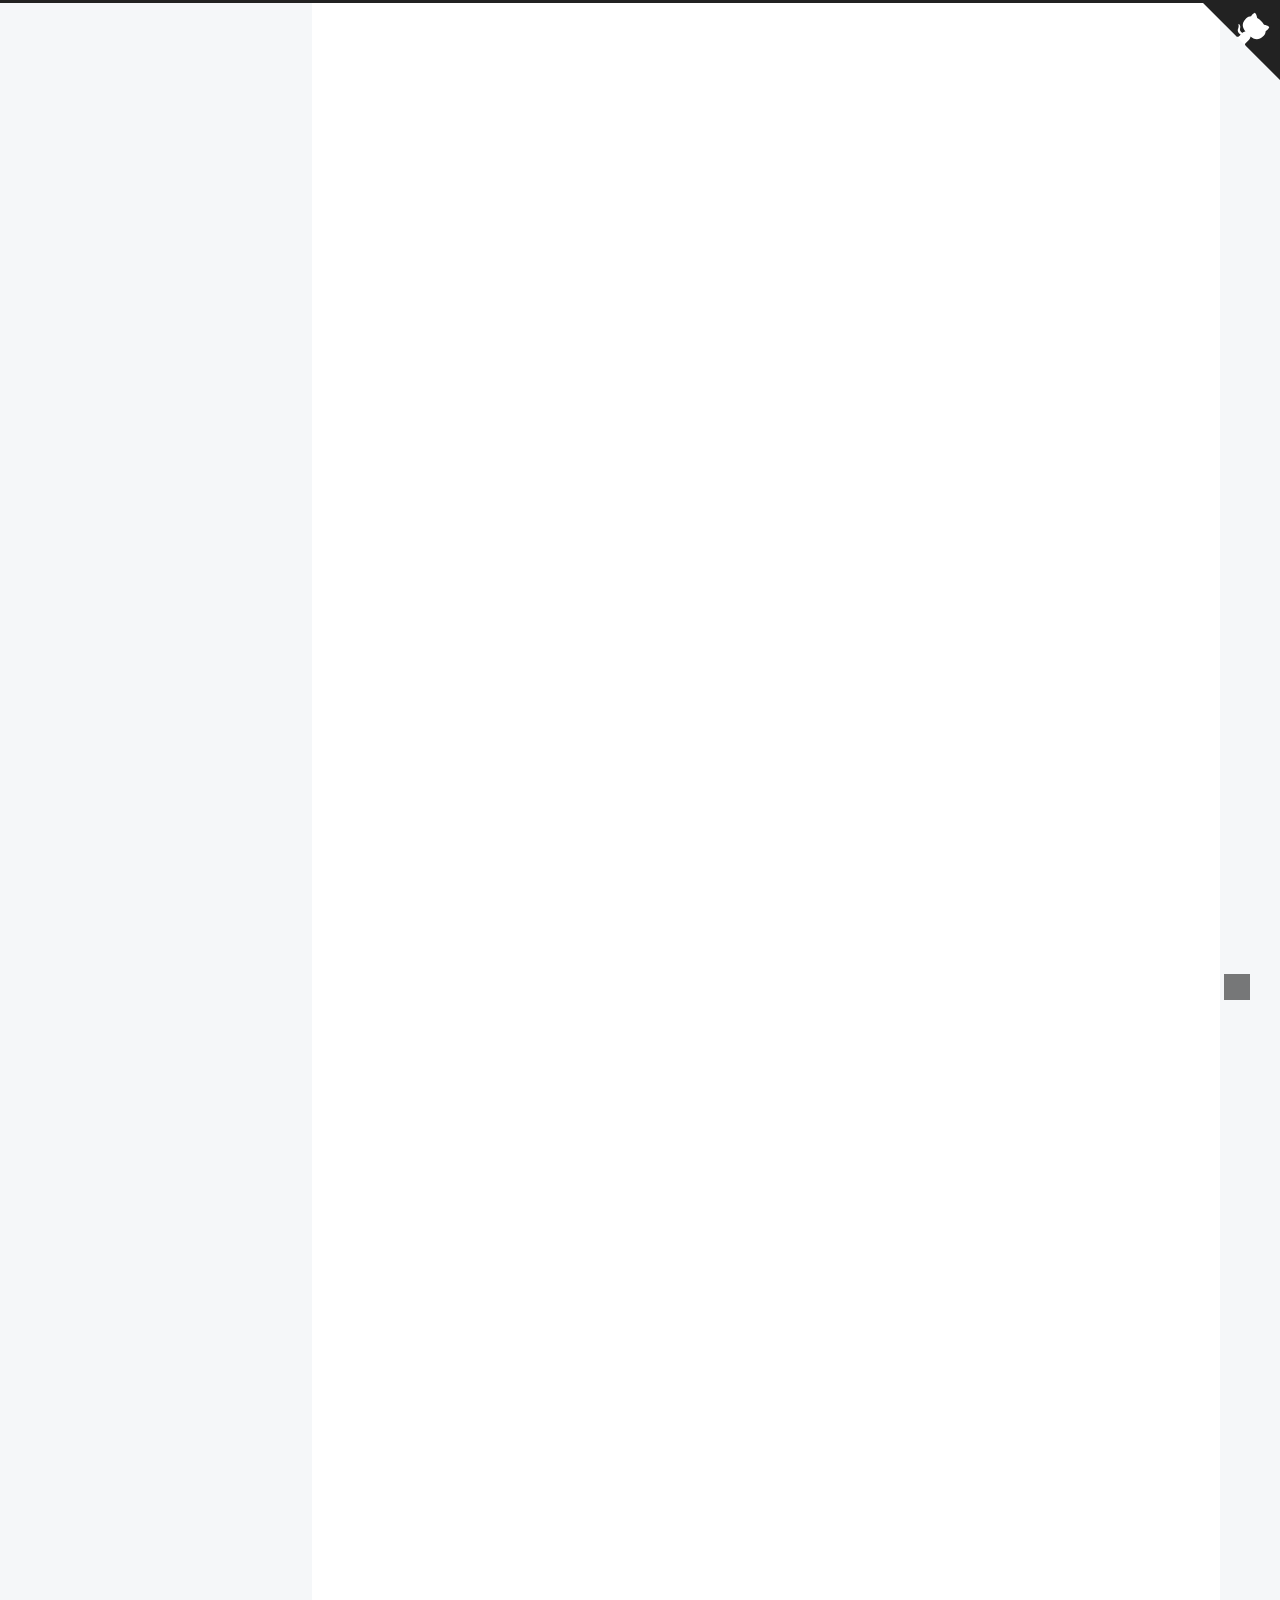
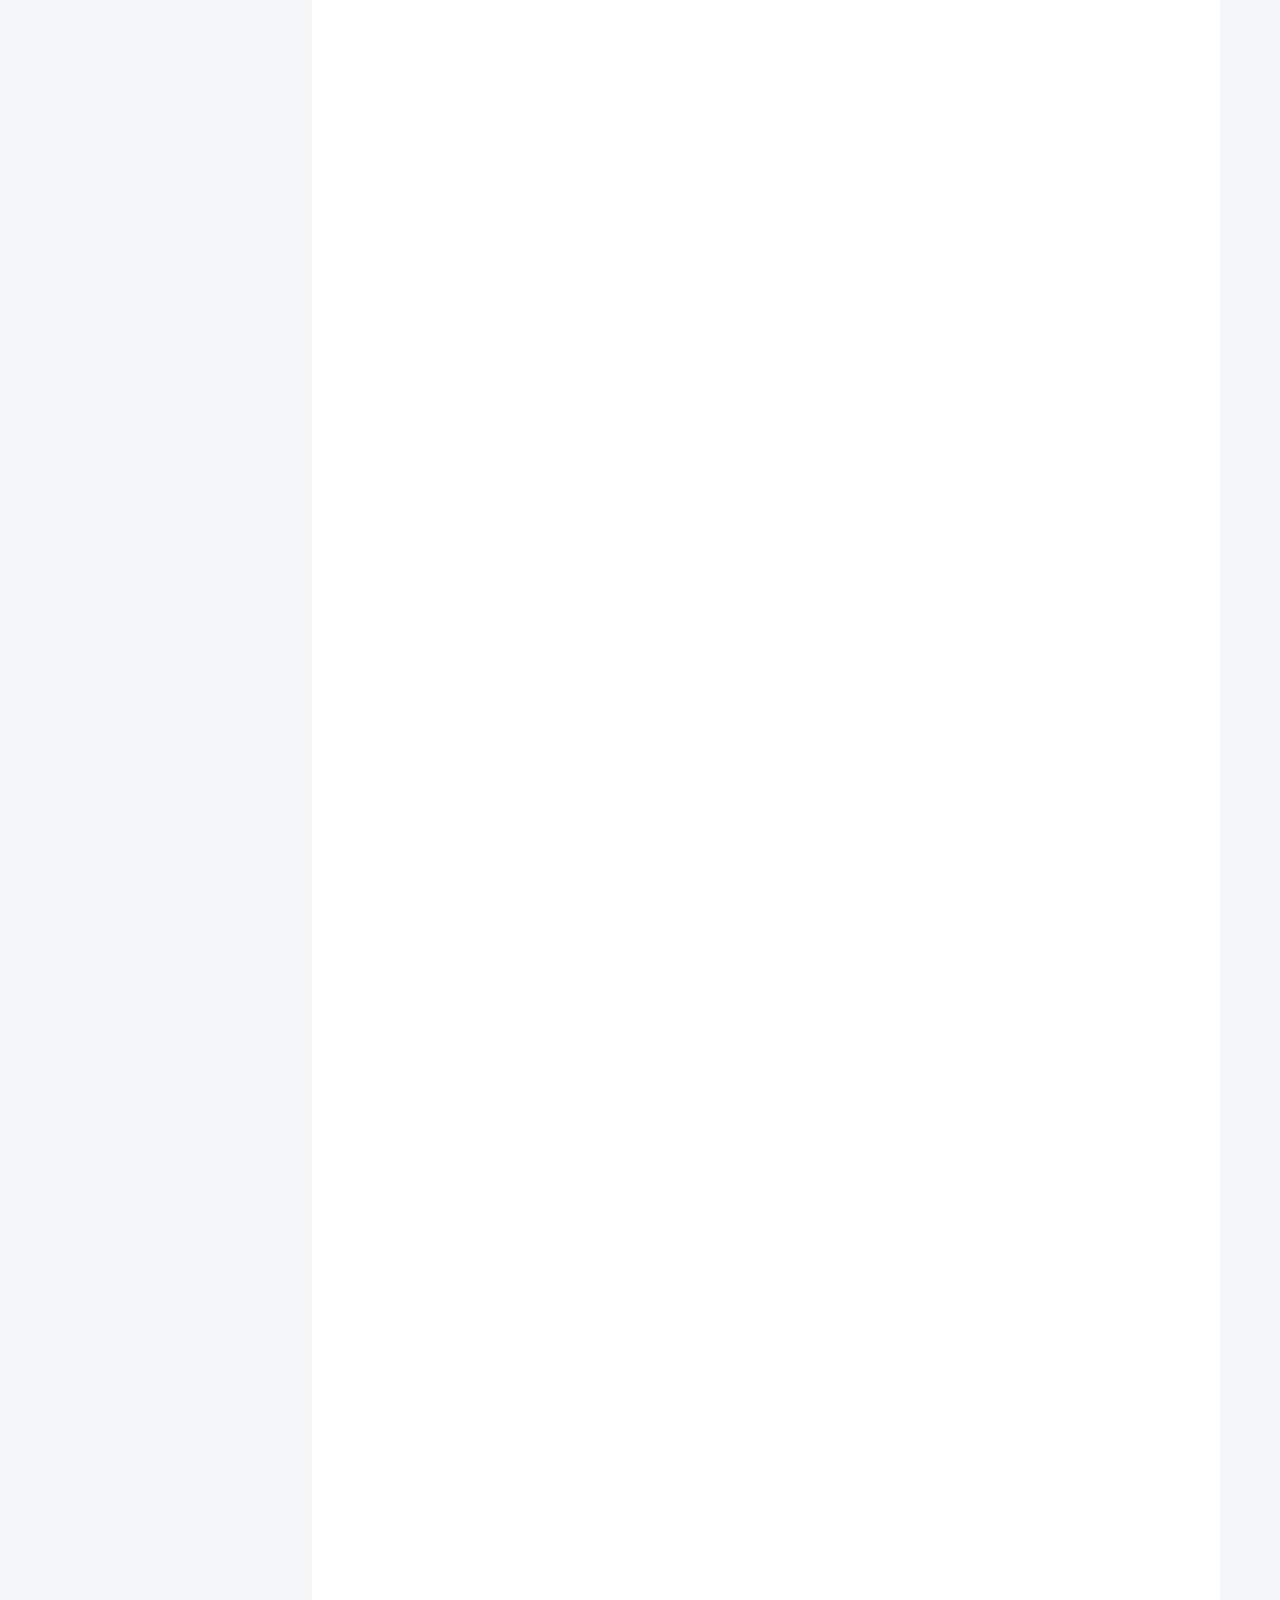
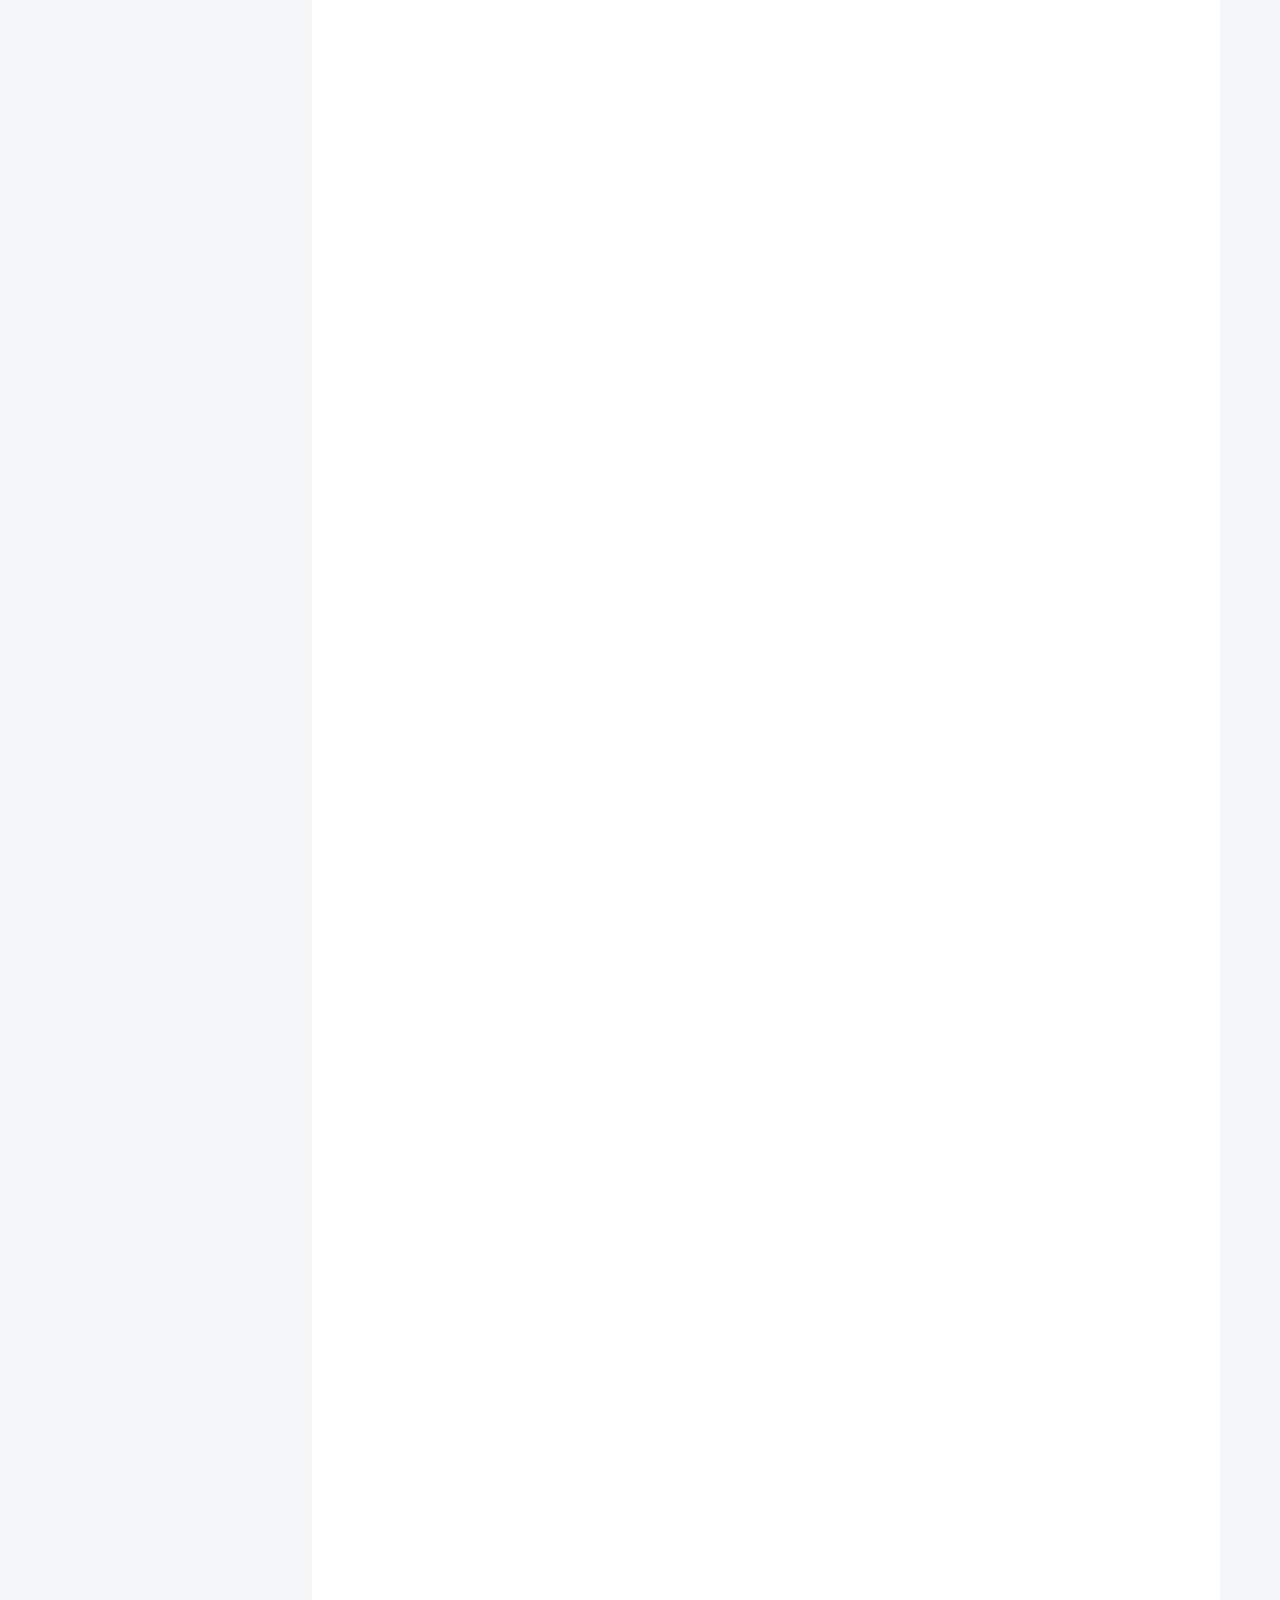
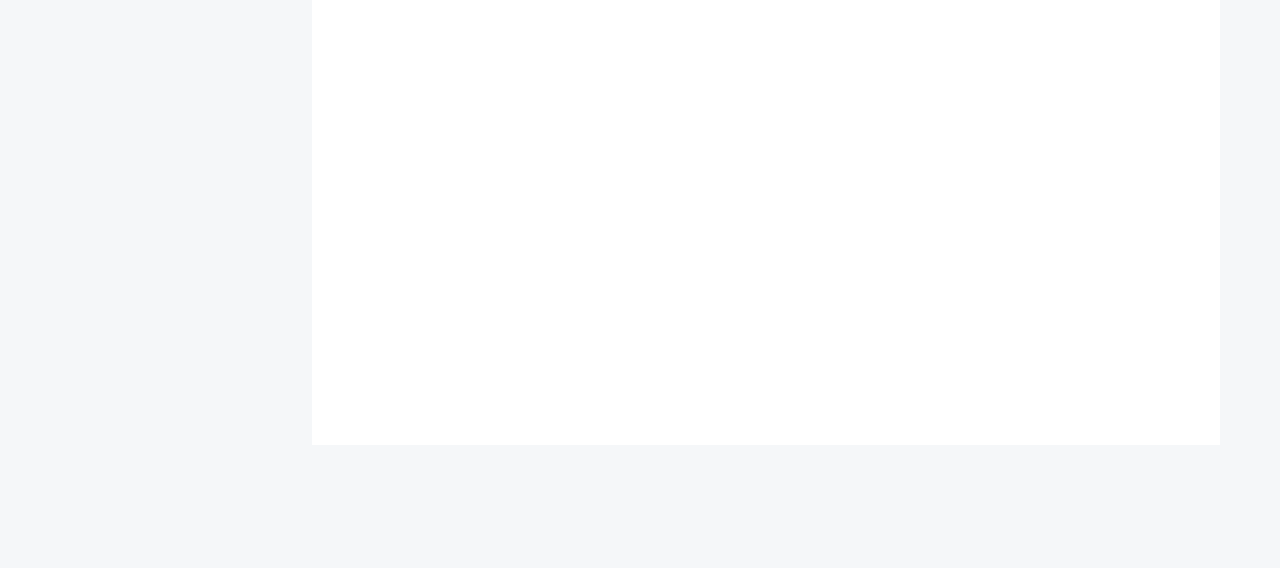
==== commit 83da5e13: "Site updated" ====
--- a/index.html
+++ b/index.html
@@ -85,7 +85,7 @@
 
 
 <nav class="site-nav">
-  <ul class="main-menu menu"><li class="menu-item menu-item-home"><a href="/" rel="section"><i class="fa fa-home fa-fw"></i>Home</a></li><li class="menu-item menu-item-about"><a href="/about/" rel="section"><i class="fa fa-user fa-fw"></i>About</a></li><li class="menu-item menu-item-tags"><a href="/tags/" rel="section"><i class="fa fa-tags fa-fw"></i>Tags</a></li><li class="menu-item menu-item-categories"><a href="/categories/" rel="section"><i class="fa fa-th fa-fw"></i>Categories</a></li><li class="menu-item menu-item-archives"><a href="/archives/" rel="section"><i class="fa fa-archive fa-fw"></i>Archives</a></li><li class="menu-item menu-item-eula"><a href="/eula/" rel="section"><i class="fa fa-handshake fa-fw"></i>eula</a></li>
+  <ul class="main-menu menu"><li class="menu-item menu-item-home"><a href="/" rel="section"><i class="fa fa-home fa-fw"></i>Home</a></li><li class="menu-item menu-item-about"><a href="/about/" rel="section"><i class="fa fa-user fa-fw"></i>About</a></li><li class="menu-item menu-item-tags"><a href="/tags/" rel="section"><i class="fa fa-tags fa-fw"></i>Tags</a></li><li class="menu-item menu-item-categories"><a href="/categories/" rel="section"><i class="fa fa-th fa-fw"></i>Categories</a></li><li class="menu-item menu-item-archives"><a href="/archives/" rel="section"><i class="fa fa-archive fa-fw"></i>Archives</a></li><li class="menu-item menu-item-eula"><a href="/eula/" rel="section"><i class="fa fa-handshake fa-fw"></i>EULA</a></li><li class="menu-item menu-item-talk"><a href="/talk/" rel="section"><i class="fa fa-comments fa-fw"></i>Talk</a></li>
       <li class="menu-item menu-item-search">
         <a role="button" class="popup-trigger"><i class="fa fa-search fa-fw"></i>Search
         </a>
@@ -148,10 +148,15 @@
   <nav class="site-state">
       <div class="site-state-item site-state-posts">
         <a href="/archives/">
-          <span class="site-state-item-count">1</span>
+          <span class="site-state-item-count">2</span>
           <span class="site-state-item-name">posts</span>
         </a>
       </div>
+      <div class="site-state-item site-state-tags">
+          <a href="/tags/">
+        <span class="site-state-item-count">3</span>
+        <span class="site-state-item-name">tags</span></a>
+      </div>
   </nav>
 </div>
   <div class="links-of-author animated">
@@ -165,9 +170,15 @@
         <a href="https://weibo.com/u/7899094267" title="Weibo → https:&#x2F;&#x2F;weibo.com&#x2F;u&#x2F;7899094267" rel="noopener me" target="_blank"><i class="fab fa-weibo fa-fw"></i>Weibo</a>
       </span>
       <span class="links-of-author-item">
+        <a href="https://twitter.com/mirekintoc" title="Twitter → https:&#x2F;&#x2F;twitter.com&#x2F;mirekintoc" rel="noopener me" target="_blank"><i class="fab fa-twitter fa-fw"></i>Twitter</a>
+      </span>
+      <span class="links-of-author-item">
         <a href="https://www.facebook.com/profile.php?id=61558129660876" title="FB Page → https:&#x2F;&#x2F;www.facebook.com&#x2F;profile.php?id&#x3D;61558129660876" rel="noopener me" target="_blank"><i class="fab fa-facebook fa-fw"></i>FB Page</a>
       </span>
       <span class="links-of-author-item">
+        <a href="https://stackoverflow.com/users/25593403/mirekintoc" title="StackOverflow → https:&#x2F;&#x2F;stackoverflow.com&#x2F;users&#x2F;25593403&#x2F;mirekintoc" rel="noopener me" target="_blank"><i class="fab fa-stack-overflow fa-fw"></i>StackOverflow</a>
+      </span>
+      <span class="links-of-author-item">
         <a href="https://www.youtube.com/channel/UCQtEclA-mWdDehLZyq4XlcQ" title="YouTube → https:&#x2F;&#x2F;www.youtube.com&#x2F;channel&#x2F;UCQtEclA-mWdDehLZyq4XlcQ" rel="noopener me" target="_blank"><i class="fab fa-youtube fa-fw"></i>YouTube</a>
       </span>
       <span class="links-of-author-item">
@@ -189,7 +200,13 @@
         <a href="https://www.pixiv.net/users/102642238" title="Pixiv → https:&#x2F;&#x2F;www.pixiv.net&#x2F;users&#x2F;102642238" rel="noopener me" target="_blank"><i class="fab fa-pixiv fa-fw"></i>Pixiv</a>
       </span>
       <span class="links-of-author-item">
+        <a href="https://instagram.com/mirekintocvoid" title="Instagram → https:&#x2F;&#x2F;instagram.com&#x2F;mirekintocvoid" rel="noopener me" target="_blank"><i class="fab fa-instagram fa-fw"></i>Instagram</a>
+      </span>
+      <span class="links-of-author-item">
         <a href="mailto:mirekintocvoid@gmail.com" title="GMail → mailto:mirekintocvoid@gmail.com" rel="noopener me" target="_blank"><i class="fab fa-google fa-fw"></i>GMail</a>
+      </span>
+      <span class="links-of-author-item">
+        <a href="https://www.tiktok.com/@mirekintocvoid" title="TikTok → https:&#x2F;&#x2F;www.tiktok.com&#x2F;@mirekintocvoid" rel="noopener me" target="_blank"><i class="fab fa-tiktok fa-fw"></i>TikTok</a>
       </span>
   </div>
   <div class="cc-license animated" itemprop="license">
@@ -216,7 +233,7 @@
   
 
   <article itemscope itemtype="http://schema.org/Article" class="post-content" lang="">
-    <link itemprop="mainEntityOfPage" href="https://vochant.github.io/2024/04/30/hello-world/">
+    <link itemprop="mainEntityOfPage" href="https://vochant.github.io/2024/05/01/cppeditor-comparing/">
 
     <span hidden itemprop="author" itemscope itemtype="http://schema.org/Person">
       <meta itemprop="image" content="/images/avatar.gif">
@@ -234,7 +251,7 @@
     </span>
       <header class="post-header">
         <h2 class="post-title" itemprop="name headline">
-          <a href="/2024/04/30/hello-world/" class="post-title-link" itemprop="url">Hello World</a>
+          <a href="/2024/05/01/cppeditor-comparing/" class="post-title-link" itemprop="url">C++ 编辑器比较和推荐</a>
         </h2>
 
         <div class="post-meta-container">
@@ -245,14 +262,14 @@
       </span>
       <span class="post-meta-item-text">Posted on</span>
 
-      <time title="Created: 2024-04-30 22:16:48" itemprop="dateCreated datePublished" datetime="2024-04-30T22:16:48+08:00">2024-04-30</time>
+      <time title="Created: 2024-05-01 16:30:52" itemprop="dateCreated datePublished" datetime="2024-05-01T16:30:52+08:00">2024-05-01</time>
     </span>
     <span class="post-meta-item">
       <span class="post-meta-item-icon">
         <i class="far fa-calendar-check"></i>
       </span>
       <span class="post-meta-item-text">Edited on</span>
-      <time title="Modified: 2024-05-01 02:10:32" itemprop="dateModified" datetime="2024-05-01T02:10:32+08:00">2024-05-01</time>
+      <time title="Modified: 2024-06-16 21:17:14" itemprop="dateModified" datetime="2024-06-16T21:17:14+08:00">2024-06-16</time>
     </span>
 
   
@@ -264,8 +281,8 @@
     </span>
     <span class="post-meta-item-text">Waline: </span>
   
-    <a title="waline" href="/2024/04/30/hello-world/#waline" itemprop="discussionUrl">
-      <span class="post-comments-count waline-comment-count" data-path="/2024/04/30/hello-world/" itemprop="commentCount"></span>
+    <a title="waline" href="/2024/05/01/cppeditor-comparing/#waline" itemprop="discussionUrl">
+      <span class="post-comments-count waline-comment-count" data-path="/2024/05/01/cppeditor-comparing/" itemprop="commentCount"></span>
     </a>
   </span>
   
@@ -276,14 +293,14 @@
         <i class="far fa-file-word"></i>
       </span>
       <span class="post-meta-item-text">Word count in article: </span>
-      <span>282</span>
+      <span>3.6k</span>
     </span>
     <span class="post-meta-item" title="Reading time">
       <span class="post-meta-item-icon">
         <i class="far fa-clock"></i>
       </span>
       <span class="post-meta-item-text">Reading time &asymp;</span>
-      <span>1 mins.</span>
+      <span>7 mins.</span>
     </span>
 </div>
 
@@ -294,9 +311,33 @@
     
     
     <div class="post-body" itemprop="articleBody">
-          <p>这将是我使用 Hexo 的第一篇博文，尽管最开始是自动生成的。以此留作纪念。我不再向我主要的个人网站即<a href="https://vochant.github.io/">https://vochant.github.io</a>提供在线服务，而作为个人博客使用。比起自己开发的 EasyBlog 或者 EasyBBS，这也许或是显然是一个更加简易且优秀的方案。</p>
-<p>也许你是我所知晓者，亦或是国内外的访客。这不重要。在这里，任何一个人都是平等的存在。但凡 Waline 评论系统能够持续免费运营，任何人就都可以发表自己的观点，当然，前提是符合规定的，具体见 <a href="/eula/">EULA</a>。</p>
-<p>或作为访客的你可能无意间就来到了这里，不要紧。也许明天，我们彼此之间就是朋友了，如果可能的话。</p>
+          <h1 id="序言"><a href="#序言" class="headerlink" title="序言"></a>序言</h1><p>对于如今为 C++ 而掉尽头发的技术宅们——无论您是 OIer、计算机爱好者还是专业的程序员，选择一个合适的代码编辑工具都是一个重要的事。这不仅能提高您的开发效率，有时候，也顺带治好了烦人的强迫症嘛……</p>
+<p>本文挑选了几个常见的可以用 C++ 的编辑器进行比较。当然，不会包括记事本，也没有 Visual C++ 6.0 这种老古董。</p>
+<h1 id="1-Visual-Studio"><a href="#1-Visual-Studio" class="headerlink" title="1. Visual Studio"></a>1. Visual Studio</h1><p>作为当之无愧的“宇宙第一 IDE”，这款 IDE 饱受计算机领域的赞美。首先，其涵盖了绝大多数的开发需要，无论您的目的是小型命令行应用、简单桌面应用、UWP、跨平台应用，它都能解决。它也自带强大的项目管理，原生兼容 Git，对于大型项目出乎意料地友好。它也是高性能高稳定性的代表。什么？您的项目花了几十分钟打开并且几乎全程未响应？您可以试试看用 CLion 或者 XCode 会怎么样。如果不出意外的话，是不用这么久，但还没打开也许就崩溃了……</p>
+<p>Visual Studio 作为 IDE 而非简单的编辑器，安装时就已经内嵌了 Microsoft C&#x2F;C++ Compiler 编译器。当然，它并不完全符合 C++ 的标准，但已经相当优秀，并且除非您执意要使用未定义行为或者一些奇葩的语法……</p>
+<p>Visual Studio 具有极其的可扩展性和可自定义性，代码格式化功能可以使得您写出来的每一句都可以完美地符合您的审美，而至于可扩展性，自然无需多述。另外，作为微软自家的软件，也可以和 <code>vcpkg</code> 完美地配合。</p>
+<p>但是，对于 OIer，它也许就没有那么完美了。基于项目的架构本身就对基于单文件的题目不那么友好，过于庞大甚至臃肿的架构面对极小的代码也不再精简。对于新手，它过多过于复杂的配置可能反而称为了一种负担，令人无从下手。</p>
+<h1 id="2-Visual-Studio-Code"><a href="#2-Visual-Studio-Code" class="headerlink" title="2. Visual Studio Code"></a>2. Visual Studio Code</h1><p>听名字就能知道，它是 Visual Studio 的孪生兄弟。但是，尽管如此，它们却几乎没有任何的共同点。Visual Studio Code 是一款基于 Electron 的轻量级跨平台编辑器应用，并不原生包含编译器。安装、卸载、更新都是极快的事。</p>
+<p>它具有更强的可扩展性，并且插件安装和更新的架构也远比 Visual Studio 简单和快速。比起 Visual Studio 那样深度结合 Windows 操作系统、处处部署有其模块，Visual Studio Code 则趋于简单。你可以轻松地将它装上你的移动存储介质，并且只需要移动数个文件夹就可以内嵌插件。它的大部分是开源的，既 VSCodium，类似于 Chromium 或者 AOSP。</p>
+<p>它既可以分开处理一个个文件，也可以处理项目——不过仅对于 C++，这通常是 CMake 项目，而不是 Visual Studio 项目。它也可以处理更多语言的文件，甚至对于我这样的编程语言爱好者，编写并处理属于自己的编程语言也是可以的。</p>
+<p>Visual Studio Code 对于 C++ 开发的支持是优秀的，当然，这通常基于数个插件。视觉上，它天然地比其他编辑器好看和强大地多，也支持一些特性，比如多个光标，比如连字。如果您正在使用编程开发的专用字体，比如 JetBrains NF 或者 Consolas，不妨试试看输入 <code>&lt;=</code> 是否会变成 <code>≤</code>。</p>
+<p>然而，对于过于庞大或者过于专业的项目，它可能就不再那么优秀了。同样地，大多数信息学竞赛上的电脑，并没有为它安装一些插件，自然也就无法施展拳脚了。</p>
+<h1 id="3-Dev-C"><a href="#3-Dev-C" class="headerlink" title="3. Dev-C++"></a>3. Dev-C++</h1><p>对于新手 OIer，也许这是一个足够优秀的编辑器。至少，它的安装是足够简易的，并且集成了 OI 中一切需要的功能。如果把 Visual Studio Code 比作 Arch Linux，那 Dev-C++ 就是 UOS。它不需要过多的配置，但可扩展性也相应地比较低。</p>
+<p>Dev-C++ 的调试似乎很糟糕，你应该自己使用 gdb 或 lldb 的命令，或者输出调试，而不是使用自带的调试功能。Dev-C++ 的项目管理功能似乎与其他任何软件都不同，但貌似可以兼容以前的 Visual C++ 项目，尽管最好不要指望这能怎么样。Dev-C++ 几乎没有任何扩展系统，基本上功能已经框死。并且它不兼容 NOI Linux——除非是您自己的电脑，可以考虑使用 Wine，尽管这还是不完美。并不推荐除了新手 OIer 以外的人使用这款 IDE。</p>
+<p>然而对于新手，这再合适不过了。新手可能不精通如何配置一个得心应手的 IDE，也不会使用复杂的功能，简单且固定的功能也许正好适合它们。</p>
+<h1 id="4-Code-Blocks"><a href="#4-Code-Blocks" class="headerlink" title="4. Code::Blocks"></a>4. Code::Blocks</h1><p>这款 IDE 的可扩展性略强于 Dev-C++，并且拥有更多的功能，比如兼容更多的编程语言和编译器，但貌似并不包括最新的那些。同样，它对新手友好，并且它跨平台。如果您是不需要复杂功能，特别是当您是 OIer。它包括一些更高级的功能，比如窗口应用程序的设计。它也可以加载插件，尽管并不多。它的调试功能也处于可用的状态。</p>
+<p>它是轻量级中的领先者，兼容多种项目格式，也兼备单文件和项目模式。但是它的设计风格并不是最前沿的。它具有较少的配置，既不是很少，也不算多。对于一位已经入门的爱好者，或者 OIer，使用它或许刚刚好。能折腾一些东西，但又不算太多。</p>
+<h1 id="5-Vim、Emacs-和-Nano"><a href="#5-Vim、Emacs-和-Nano" class="headerlink" title="5. Vim、Emacs 和 Nano"></a>5. Vim、Emacs 和 Nano</h1><p>知道这两款编辑器的或许多多少少有些资历了。作为早期的开源命令行编辑器的代表，它们虽然简易，却把简简单单的命令行开发到了极致。</p>
+<p>首先，它们都没有图形界面，至少基本情况是这样。对于新手，可以放弃了，如果不能够熟练地使用快捷键，它们的效率将远不及现代编辑器。它们也没有任何自带的项目管理等功能，仅仅是编辑器。以 Vim 为例，它的一切功能几乎都要靠配置和装载插件，合理的配置可以使它获得一个基于 TUI 的现代编辑器应有的界面，并且方便地进行编译、项目管理等操作。尽管是作为上古神器，但它们至今仍未退休，因为熟练地运用快捷键可以将效率提升到一个恐怖的程度。对于追求极致的极客，使用鼠标进行操作是他们最不希望的事情，太需要精准的操作对于他们是一件浪费时间的事。</p>
+<p>它们可能是程序员的必修课。如果您需要服务器管理，至少大多数情况下，您不应该为服务器安装一个图形界面，此时，使用 SSH 连接时，它们也许是一个明智的选择。当然，最好放弃完全依赖它们来开发大型的项目。</p>
+<h1 id="6-CLion"><a href="#6-CLion" class="headerlink" title="6. CLion"></a>6. CLion</h1><p>作为 JetBrains 的 IDE 之一，基于 IntelliJ Platform 的软件，它们具有这几款 IDE 中几乎最现代、最前沿的用户界面，并且天生地完全和项目绑定在一起。和其他基于 IntelliJ Platform 的 IDE 一样，它的运行速度较慢，且内存占用较大，有的时候可能会出现一些 BUG。它接入 JetBrains Marketplace，您可以从中获得不少的插件。它的孪生兄弟，IntelliJ IDEA、WebStorm、PyCharm 几乎全都是开发界的佼佼者，自然地，它也受此影响。当然，有一点，它是付费软件，也没有类似于 IntelliJ IDEA 或者 Visual Studio 的个人免费版本，您可能需要保证您的投入是值的。</p>
+<p>此外，其他 JetBrains 软件的优点它都具备，比如高可自定义性等。它也与 JetBrains 的生态深度融合。它可能更加适合一些早已习惯于 JetBrains 生态的资深程序员。</p>
+<h1 id="7-NeoVim"><a href="#7-NeoVim" class="headerlink" title="7. NeoVim"></a>7. NeoVim</h1><p>NeoVim 与 Vim 可以说是一脉相承。当然，作为“Vim 的现代版本”的 NeoVim，自然也具备了很多现代化的特性，比如更加复杂的插件系统和自带的现代化特性。同时，它也具备了 Vim 的几乎全部特性。</p>
+<p>如果你是一位追求效率的极客，Vim 或许早就是你心中最优秀的编辑器了。但是，这个“古董”似乎永远停留在了上一个时代。如果你同时还是一个追求现代与新颖的人，或许 NeoVim 就是你的不二之选。当然，不少其他的现代编辑器也提供了模拟 Vim 的插件，比如 VSCode。</p>
+<h1 id="8-Notepad"><a href="#8-Notepad" class="headerlink" title="8. Notepad++"></a>8. Notepad++</h1><p>Notepad++ 是一款运行在 Windows 平台的轻量级文本编辑器，可以说是记事本的扩展。它扩展的方面主要在于对编程开发友好，比如默认使用等宽字体、语法高亮、自动缩进等，当然，作为一款合格的代码编辑器，这都是最基本的事。</p>
+<p>它把几乎全部的精力都投入到了做一款万能而简单的代码编辑器上。如果你喜欢简洁，喜欢轻量级，而又希望多功能，也许它是一个不错的选择。当然，对于太专业的场合来说，它并没有那么合适，或许因为它本身的地位就是“记事本的扩展”吧。</p>
+<h1 id="9-Sublime-Text"><a href="#9-Sublime-Text" class="headerlink" title="9. Sublime Text"></a>9. Sublime Text</h1><p>这款编辑器的地位大抵位于 VSCode 和 Notepad++ 之间，它的可扩展性中等，不算大也不是特别小。它既追求设计的现代化，又追求简明。对于喜欢折中的人也许确实不错。</p>
+<p>使用它，你未必需要过多的设置，当然也可以充分地个性化。当然，它仍然是一款“文本编辑器”，对于过于专业的场景，同样不一定适用。对于非专业的那些人，特别是对软件的设计和个性化很在意的人，选择它，或许就很不错。当然，它是有激活的，你可能不得不在使用不完整版、付费和做一件不好的事之间做出选择。</p>
 
       
     </div>
@@ -315,6 +356,113 @@
 
 
 
+    
+
+
+<div class="post-block">
+  
+  
+
+  <article itemscope itemtype="http://schema.org/Article" class="post-content" lang="">
+    <link itemprop="mainEntityOfPage" href="https://vochant.github.io/2024/04/30/hello-world/">
+
+    <span hidden itemprop="author" itemscope itemtype="http://schema.org/Person">
+      <meta itemprop="image" content="/images/avatar.gif">
+      <meta itemprop="name" content="Mirekintoc Void">
+    </span>
+
+    <span hidden itemprop="publisher" itemscope itemtype="http://schema.org/Organization">
+      <meta itemprop="name" content="Mirekintoc's Home">
+      <meta itemprop="description" content="An Chinese OIer<br>Simplified Chinese only<br>Do everything meaningless and be your most authentic self.">
+    </span>
+
+    <span hidden itemprop="post" itemscope itemtype="http://schema.org/CreativeWork">
+      <meta itemprop="name" content="undefined | Mirekintoc's Home">
+      <meta itemprop="description" content="">
+    </span>
+      <header class="post-header">
+        <h2 class="post-title" itemprop="name headline">
+          <a href="/2024/04/30/hello-world/" class="post-title-link" itemprop="url">Hello World</a>
+        </h2>
+
+        <div class="post-meta-container">
+          <div class="post-meta">
+    <span class="post-meta-item">
+      <span class="post-meta-item-icon">
+        <i class="far fa-calendar"></i>
+      </span>
+      <span class="post-meta-item-text">Posted on</span>
+
+      <time title="Created: 2024-04-30 22:16:48" itemprop="dateCreated datePublished" datetime="2024-04-30T22:16:48+08:00">2024-04-30</time>
+    </span>
+    <span class="post-meta-item">
+      <span class="post-meta-item-icon">
+        <i class="far fa-calendar-check"></i>
+      </span>
+      <span class="post-meta-item-text">Edited on</span>
+      <time title="Modified: 2024-05-01 02:10:32" itemprop="dateModified" datetime="2024-05-01T02:10:32+08:00">2024-05-01</time>
+    </span>
+
+  
+  
+  <span class="post-meta-item">
+    
+    <span class="post-meta-item-icon">
+      <i class="far fa-comment"></i>
+    </span>
+    <span class="post-meta-item-text">Waline: </span>
+  
+    <a title="waline" href="/2024/04/30/hello-world/#waline" itemprop="discussionUrl">
+      <span class="post-comments-count waline-comment-count" data-path="/2024/04/30/hello-world/" itemprop="commentCount"></span>
+    </a>
+  </span>
+  
+  
+    <span class="post-meta-break"></span>
+    <span class="post-meta-item" title="Word count in article">
+      <span class="post-meta-item-icon">
+        <i class="far fa-file-word"></i>
+      </span>
+      <span class="post-meta-item-text">Word count in article: </span>
+      <span>282</span>
+    </span>
+    <span class="post-meta-item" title="Reading time">
+      <span class="post-meta-item-icon">
+        <i class="far fa-clock"></i>
+      </span>
+      <span class="post-meta-item-text">Reading time &asymp;</span>
+      <span>1 mins.</span>
+    </span>
+</div>
+
+        </div>
+      </header>
+
+    
+    
+    
+    <div class="post-body" itemprop="articleBody">
+          <p>这将是我使用 Hexo 的第一篇博文，尽管最开始是自动生成的。以此留作纪念。我不再向我主要的个人网站即<a href="https://vochant.github.io/">https://vochant.github.io</a>提供在线服务，而作为个人博客使用。比起自己开发的 EasyBlog 或者 EasyBBS，这也许或是显然是一个更加简易且优秀的方案。</p>
+<p>也许你是我所知晓者，亦或是国内外的访客。这不重要。在这里，任何一个人都是平等的存在。但凡 Waline 评论系统能够持续免费运营，任何人就都可以发表自己的观点，当然，前提是符合规定的，具体见 <a href="/eula/">EULA</a>。</p>
+<p>或作为访客的你可能无意间就来到了这里，不要紧。也许明天，我们彼此之间就是朋友了，如果可能的话。</p>
+
+      
+    </div>
+
+    
+    
+    
+
+    <footer class="post-footer">
+        <div class="post-eof"></div>
+      
+    </footer>
+  </article>
+</div>
+
+
+
+
 
 </div>
   </main>
@@ -335,13 +483,13 @@
     <span class="post-meta-item-icon">
       <i class="fa fa-chart-line"></i>
     </span>
-    <span title="Word count total">0k</span>
+    <span title="Word count total">4k</span>
   </span>
   <span class="post-meta-item">
     <span class="post-meta-item-icon">
       <i class="fa fa-coffee"></i>
     </span>
-    <span title="Reading time total">1 mins.</span>
+    <span title="Reading time total">7 mins.</span>
   </span>
 </div>
 <div class="busuanzi-count">
@@ -407,8 +555,8 @@
 <script src="/js/third-party/math/mathjax.js"></script>
 
 
-<script class="next-config" data-name="waline" type="application/json">{"lang":"en-US","enable":true,"serverURL":"https://vercel-application-nu.vercel.app","cssUrl":"https://unpkg.com/@waline/client@v3/dist/waline.css","commentCount":true,"pageview":false,"emoji":["https://unpkg.com/@waline/emojis@1.1.0/bilibili","https://unpkg.com/@waline/emojis@1.1.0/qq"],"meta":["nick","mail","link"],"requiredMeta":["nick"],"login":"enable","el":"#waline","comment":true,"libUrl":"//unpkg.com/@waline/client@v2/dist/waline.js","path":"/"}</script>
-<link rel="stylesheet" href="https://unpkg.com/@waline/client@v3/dist/waline.css">
+<script class="next-config" data-name="waline" type="application/json">{"lang":"en-US","enable":true,"serverURL":"https://vercel-application-nu.vercel.app","cssUrl":"/talk/waline.css","commentCount":true,"pageview":false,"emoji":["https://unpkg.com/@waline/emojis@1.1.0/bilibili"],"meta":["nick","mail","link"],"requiredMeta":["nick"],"login":"enable","el":"#waline","comment":true,"libUrl":"//unpkg.com/@waline/client@v2/dist/waline.js","path":"/"}</script>
+<link rel="stylesheet" href="/talk/waline.css">
 <script>
 document.addEventListener('page:loaded', () => {
   NexT.utils.loadComments(CONFIG.waline.el).then(() =>
--- a/talk/waline.css
+++ b/talk/waline.css
@@ -0,0 +1 @@
+:root{--waline-font-size: 1rem;--waline-white: #fff;--waline-light-grey: #999;--waline-dark-grey: #666;--waline-theme-color: #27ae60;--waline-active-color: #2ecc71;--waline-color: #444;--waline-bg-color: #fff;--waline-bg-color-light: #f8f8f8;--waline-bg-color-hover: #f0f0f0;--waline-border-color: #ddd;--waline-disable-bg-color: #f8f8f8;--waline-disable-color: #000;--waline-code-bg-color: #282c34;--waline-bq-color: #f0f0f0;--waline-avatar-size: 3.25rem;--waline-m-avatar-size: calc(var(--waline-avatar-size) * 9 / 13);--waline-badge-color: #3498db;--waline-badge-font-size: 0.75em;--waline-info-bg-color: #f8f8f8;--waline-info-color: #999;--waline-info-font-size: 0.625em;--waline-border: 1px solid var(--waline-border-color);--waline-avatar-radius: 50%;--waline-box-shadow: none}[data-waline]{font-size:var(--waline-font-size);text-align:start}[dir=rtl] [data-waline]{direction:rtl}[data-waline] *{box-sizing:content-box;line-height:1.75}[data-waline] p{color:var(--waline-color)}[data-waline] a{position:relative;display:inline-block;color:var(--waline-theme-color);text-decoration:none;word-break:break-word;cursor:pointer}[data-waline] a:hover{color:var(--waline-active-color)}[data-waline] img{max-width:100%;max-height:80px;border:none;border-radius:50%}[data-waline] hr{margin:.825em 0;border-style:dashed;border-color:var(--waline-bg-color-light)}[data-waline] code,[data-waline] pre{margin:0;padding:.2em .4em;border-radius:3px;background:var(--waline-bg-color-light);font-size:85%}[data-waline] pre{overflow:auto;padding:10px;line-height:1.45}[data-waline] pre::-webkit-scrollbar{width:6px;height:6px}[data-waline] pre::-webkit-scrollbar-track-piece:horizontal{-webkit-border-radius:6px;border-radius:6px;background:rgba(0,0,0,.1)}[data-waline] pre::-webkit-scrollbar-thumb:horizontal{width:6px;-webkit-border-radius:6px;border-radius:6px;background:var(--waline-theme-color)}[data-waline] pre code{padding:0;background:rgba(0,0,0,0);color:var(--waline-color);white-space:pre-wrap;word-break:keep-all}[data-waline] blockquote{margin:.5em 0;padding:.5em 0 .5em 1em;border-inline-start:8px solid var(--waline-bq-color);color:var(--waline-dark-grey)}[data-waline] blockquote>p{margin:0}[data-waline] ol,[data-waline] ul{margin-inline-start:1.25em;padding:0}[data-waline] input[type=checkbox],[data-waline] input[type=radio]{display:inline-block;vertical-align:middle;margin-top:-2px}.wl-btn{display:inline-block;vertical-align:middle;min-width:2.5em;margin-bottom:0;padding:.5em 1em;border:1px solid var(--waline-border-color);border-radius:.5em;background:rgba(0,0,0,0);color:var(--waline-color);font-weight:400;font-size:.75em;line-height:1.5;text-align:center;white-space:nowrap;cursor:pointer;user-select:none;transition-duration:.4s;touch-action:manipulation}.wl-btn:hover,.wl-btn:active{border-color:var(--waline-theme-color);color:var(--waline-theme-color)}.wl-btn:disabled{border-color:var(--waline-border-color);background:var(--waline-disable-bg-color);color:var(--waline-disable-color);cursor:not-allowed}.wl-btn.primary{border-color:var(--waline-theme-color);background:var(--waline-theme-color);color:var(--waline-white)}.wl-btn.primary:hover,.wl-btn.primary:active{border-color:var(--waline-active-color);background:var(--waline-active-color);color:var(--waline-white)}.wl-btn.primary:disabled{border-color:var(--waline-border-color);background:var(--waline-disable-bg-color);color:var(--waline-disable-color);cursor:not-allowed}.wl-loading{text-align:center}.wl-loading svg{margin:0 auto}.wl-comment{position:relative;display:flex;margin-bottom:.75em}.wl-close{position:absolute;top:-4px;inset-inline-end:-4px;padding:0;border:none;background:rgba(0,0,0,0);line-height:1;cursor:pointer}.wl-login-info{max-width:80px;margin-top:.75em;text-align:center}.wl-logout-btn{position:absolute;top:-10px;inset-inline-end:-10px;padding:3px;border:none;background:rgba(0,0,0,0);line-height:0;cursor:pointer}.wl-avatar{position:relative;width:var(--waline-avatar-size);height:var(--waline-avatar-size);margin:0 auto;border:var(--waline-border);border-radius:var(--waline-avatar-radius)}@media(max-width: 720px){.wl-avatar{width:var(--waline-m-avatar-size);height:var(--waline-m-avatar-size)}}.wl-avatar img{width:100%;height:100%;border-radius:var(--waline-avatar-radius)}.wl-login-nick{display:block;color:var(--waline-theme-color);font-size:.75em;word-break:break-all}.wl-panel{position:relative;flex-shrink:1;width:100%;margin:.5em;border:var(--waline-border);border-radius:.75em;background:var(--waline-bg-color);box-shadow:var(--waline-box-shadow)}.wl-header{display:flex;overflow:hidden;padding:0 4px;border-bottom:2px dashed var(--waline-border-color);border-top-left-radius:.75em;border-top-right-radius:.75em}@media(max-width: 580px){.wl-header{display:block}}.wl-header label{min-width:40px;padding:.75em .5em;color:var(--waline-color);font-size:.75em;text-align:center}.wl-header input{flex:1;width:0;padding:.5em;background:rgba(0,0,0,0);font-size:.625em;resize:none}.wl-header-item{display:flex;flex:1}@media(max-width: 580px){.wl-header-item:not(:last-child){border-bottom:2px dashed var(--waline-border-color)}}.wl-header-1 .wl-header-item{width:100%}.wl-header-2 .wl-header-item{width:50%}@media(max-width: 580px){.wl-header-2 .wl-header-item{flex:0;width:100%}}.wl-header-3 .wl-header-item{width:33.33%}@media(max-width: 580px){.wl-header-3 .wl-header-item{width:100%}}.wl-editor{position:relative;width:calc(100% - 1em);min-height:8.75em;margin:.75em .5em;border-radius:.5em;background:rgba(0,0,0,0);font-size:.875em;resize:vertical}.wl-editor,.wl-input{max-width:100%;border:none;color:var(--waline-color);outline:none;transition:all .25s ease}.wl-editor:focus,.wl-input:focus{background:var(--waline-bg-color-light)}.wl-preview{padding:0 .5em .5em}.wl-preview h4{margin:.25em;font-weight:bold;font-size:.9375em}.wl-preview .wl-content{min-height:1.25em;padding:.25em;word-break:break-word;hyphens:auto}.wl-preview .wl-content>*:first-child{margin-top:0}.wl-preview .wl-content>*:last-child{margin-bottom:0}.wl-footer{position:relative;display:flex;flex-wrap:wrap;margin:.5em .75em}.wl-actions{display:flex;flex:2;align-items:center}.wl-action{display:inline-flex;align-items:center;justify-content:center;width:1.5em;height:1.5em;margin:2px;padding:0;border:none;background:rgba(0,0,0,0);color:var(--waline-color);font-size:16px;cursor:pointer}.wl-action:hover{color:var(--waline-theme-color)}.wl-action.active{color:var(--waline-active-color)}#wl-image-upload{display:none}#wl-image-upload:focus+label{color:var(--waline-color)}#wl-image-upload:focus-visible+label{outline:-webkit-focus-ring-color auto 1px}.wl-info{display:flex;flex:3;align-items:center;justify-content:flex-end}.wl-info .wl-text-number{color:var(--waline-info-color);font-size:.75em}.wl-info .wl-text-number .illegal{color:red}.wl-info button{margin-inline-start:.75em}.wl-info button svg{display:block;margin:0 auto;line-height:18px}.wl-emoji-popup{position:absolute;top:100%;inset-inline-start:1.25em;z-index:10;display:none;width:100%;max-width:526px;border:var(--waline-border);border-radius:6px;background:var(--waline-bg-color);box-shadow:var(--waline-box-shadow)}.wl-emoji-popup.display{display:block}.wl-emoji-popup button{display:inline-block;vertical-align:middle;width:2em;margin:.125em;padding:0;border-width:0;background:rgba(0,0,0,0);font-size:inherit;line-height:2;text-align:center;cursor:pointer}.wl-emoji-popup button:hover{background:var(--waline-bg-color-hover)}.wl-emoji-popup .wl-emoji{display:inline-block;vertical-align:middle;max-width:1.5em;max-height:1.5em}.wl-emoji-popup .wl-tab-wrapper{overflow-y:auto;max-height:145px;padding:.5em}.wl-emoji-popup .wl-tab-wrapper::-webkit-scrollbar{width:6px;height:6px}.wl-emoji-popup .wl-tab-wrapper::-webkit-scrollbar-track-piece:vertical{-webkit-border-radius:6px;border-radius:6px;background:rgba(0,0,0,.1)}.wl-emoji-popup .wl-tab-wrapper::-webkit-scrollbar-thumb:vertical{width:6px;-webkit-border-radius:6px;border-radius:6px;background:var(--waline-theme-color)}.wl-emoji-popup .wl-tabs{position:relative;overflow-x:auto;padding:0 6px;white-space:nowrap}.wl-emoji-popup .wl-tabs::before{content:" ";position:absolute;top:0;right:0;left:0;z-index:2;height:1px;background:var(--waline-border-color)}.wl-emoji-popup .wl-tabs::-webkit-scrollbar{width:6px;height:6px}.wl-emoji-popup .wl-tabs::-webkit-scrollbar-track-piece:horizontal{-webkit-border-radius:6px;border-radius:6px;background:rgba(0,0,0,.1)}.wl-emoji-popup .wl-tabs::-webkit-scrollbar-thumb:horizontal{height:6px;-webkit-border-radius:6px;border-radius:6px;background:var(--waline-theme-color)}.wl-emoji-popup .wl-tab{position:relative;margin:0;padding:0 .5em}.wl-emoji-popup .wl-tab.active{z-index:3;border:1px solid var(--waline-border-color);border-top-width:0;border-bottom-right-radius:6px;border-bottom-left-radius:6px;background:var(--waline-bg-color)}.wl-gif-popup{position:absolute;top:100%;inset-inline-start:1.25em;z-index:10;width:calc(100% - 3em);padding:.75em .75em .25em;border:var(--waline-border);border-radius:6px;background:var(--waline-bg-color);box-shadow:var(--waline-box-shadow);opacity:0;visibility:hidden;transition:transform .2s ease-out,opacity .2s ease-out;transform:scale(0.9, 0.9);transform-origin:0 0}.wl-gif-popup.display{opacity:1;visibility:visible;transform:none}.wl-gif-popup input{box-sizing:border-box;width:100%;margin-bottom:10px;padding:3px 5px;border:var(--waline-border)}.wl-gif-popup img{display:block;box-sizing:border-box;width:100%;border-width:2px;border-style:solid;border-color:#fff;cursor:pointer}.wl-gif-popup img:hover{border-color:var(--waline-theme-color);border-radius:2px}.wl-gallery{display:flex;overflow-y:auto;max-height:80vh}.wl-gallery-column{display:flex;flex:1;flex-direction:column;height:-webkit-max-content;height:-moz-max-content;height:max-content}.wl-cards .wl-user{--avatar-size: var(--waline-avatar-size);position:relative;margin-inline-end:.75em}@media(max-width: 720px){.wl-cards .wl-user{--avatar-size: var(--waline-m-avatar-size)}}.wl-cards .wl-user .wl-user-avatar{width:var(--avatar-size);height:var(--avatar-size);border-radius:var(--waline-avatar-radius);box-shadow:var(--waline-box-shadow)}.wl-cards .wl-user .verified-icon{position:absolute;top:calc(var(--avatar-size)/4);inset-inline-start:calc(var(--avatar-size)/4);border-radius:50%;background:var(--waline-bg-color);box-shadow:var(--waline-box-shadow)}.wl-card-item{position:relative;display:flex;padding:.5em}.wl-card-item .wl-card-item{padding-inline-end:0}.wl-card{flex:1;width:0;padding-bottom:.5em;border-bottom:1px dashed var(--waline-border-color)}.wl-card:first-child{margin-inline-start:1em}.wl-card-item:last-child>.wl-card{border-bottom:none}.wl-card .wl-nick svg{position:relative;bottom:-0.125em;line-height:1}.wl-card .wl-head{overflow:hidden;line-height:1.5}.wl-card .wl-head .wl-nick{position:relative;display:inline-block;margin-inline-end:.5em;font-weight:bold;font-size:.875em;line-height:1;text-decoration:none}.wl-card span.wl-nick{color:var(--waline-dark-grey)}.wl-card .wl-badge{display:inline-block;margin-inline-end:1em;padding:0 .3em;border:1px solid var(--waline-badge-color);border-radius:4px;color:var(--waline-badge-color);font-size:var(--waline-badge-font-size)}.wl-card .wl-time{margin-inline-end:.875em;color:var(--waline-info-color);font-size:.75em}.wl-card .wl-meta{position:relative;line-height:1}.wl-card .wl-meta>span{display:inline-block;margin-inline-end:.25em;padding:2px 4px;border-radius:.2em;background:var(--waline-info-bg-color);color:var(--waline-info-color);font-size:var(--waline-info-font-size);line-height:1.5}.wl-card .wl-meta>span:empty{display:none}.wl-card .wl-comment-actions{float:right;line-height:1}[dir=rtl] .wl-card .wl-comment-actions{float:left}.wl-card .wl-delete,.wl-card .wl-like,.wl-card .wl-reply,.wl-card .wl-edit{display:inline-flex;align-items:center;border:none;background:rgba(0,0,0,0);color:var(--waline-color);line-height:1;cursor:pointer;transition:color .2s ease}.wl-card .wl-delete:hover,.wl-card .wl-like:hover,.wl-card .wl-reply:hover,.wl-card .wl-edit:hover{color:var(--waline-theme-color)}.wl-card .wl-delete.active,.wl-card .wl-like.active,.wl-card .wl-reply.active,.wl-card .wl-edit.active{color:var(--waline-active-color)}.wl-card .wl-content{position:relative;margin-bottom:.75em;padding-top:.625em;font-size:.875em;line-height:2;word-wrap:break-word}.wl-card .wl-content.expand{overflow:hidden;max-height:8em;cursor:pointer}.wl-card .wl-content.expand::before{content:"";position:absolute;top:0;bottom:3.15em;inset-inline-start:0;z-index:999;display:block;width:100%;background:linear-gradient(180deg, #000, rgba(255, 255, 255, 0.9))}.wl-card .wl-content.expand::after{content:attr(data-expand);position:absolute;bottom:0;inset-inline-start:0;z-index:999;display:block;width:100%;height:3.15em;background:rgba(255,255,255,.9);color:#828586;line-height:3.15em;text-align:center}.wl-card .wl-content>*:first-child{margin-top:0}.wl-card .wl-content>*:last-child{margin-bottom:0}.wl-card .wl-admin-actions{margin:8px 0;font-size:12px;text-align:right}.wl-card .wl-comment-status{margin:0 8px}.wl-card .wl-comment-status .wl-btn{border-radius:0}.wl-card .wl-comment-status .wl-btn:first-child{border-inline-end:0;border-radius:.5em 0 0 .5em}.wl-card .wl-comment-status .wl-btn:last-child{border-inline-start:0;border-radius:0 .5em .5em 0}.wl-card .wl-quote{border-inline-start:1px dashed rgba(237,237,237,.5)}.wl-card .wl-quote .wl-user{--avatar-size: var(--waline-m-avatar-size)}.wl-close-icon{color:var(--waline-border-color)}.wl-content .vemoji,.wl-content .wl-emoji{display:inline-block;vertical-align:baseline;height:1.25em;margin:-0.125em .25em}.wl-content .wl-tex{background:var(--waline-info-bg-color);color:var(--waline-info-color)}.wl-content span.wl-tex{display:inline-block;margin-inline-end:.25em;padding:2px 4px;border-radius:.2em;font-size:var(--waline-info-font-size);line-height:1.5}.wl-content p.wl-tex{text-align:center}.wl-content .katex-display{overflow:auto hidden;-webkit-overflow-scrolling:touch;padding-top:.2em;padding-bottom:.2em}.wl-content .katex-display::-webkit-scrollbar{height:3px}.wl-content .katex-error{color:red}.wl-count{flex:1;font-weight:bold;font-size:1.25em}.wl-empty{overflow:auto;padding:1.25em;color:var(--waline-color);text-align:center}.wl-operation{text-align:center}.wl-operation button{margin:1em 0}.wl-power{padding:.5em 0;color:var(--waline-light-grey);font-size:var(--waline-info-font-size);text-align:end}.wl-meta-head{display:flex;flex-direction:row;align-items:center;padding:.375em}.wl-sort{margin:0;list-style-type:none}.wl-sort li{display:inline-block;color:var(--waline-info-color);font-size:.75em;cursor:pointer}.wl-sort li.active{color:var(--waline-theme-color)}.wl-sort li+li{margin-inline-start:1em}.wl-reaction{overflow:auto hidden;margin-bottom:1.75em;text-align:center}.wl-reaction img{width:100%;height:100%;transition:all 250ms ease-in-out}.wl-reaction-title{margin:16px auto;font-weight:bold;font-size:18px}.wl-reaction-list{display:flex;flex-direction:row;gap:16px;justify-content:center;margin:0;padding:8px;list-style-type:none}@media(max-width: 580px){.wl-reaction-list{gap:12px}}[data-waline] .wl-reaction-list{margin-inline-start:0}.wl-reaction-item{display:flex;flex-direction:column;align-items:center;cursor:pointer}.wl-reaction-item:hover img,.wl-reaction-item.active img{transform:scale(1.15)}.wl-reaction-img{position:relative;width:42px;height:42px}@media(max-width: 580px){.wl-reaction-img{width:32px;height:32px}}.wl-reaction-loading{position:absolute;top:-4px;inset-inline-end:-5px;width:18px;height:18px;color:var(--waline-theme-color)}.wl-reaction-votes{position:absolute;top:-9px;inset-inline-end:-9px;min-width:1em;padding:2px;border:1px solid var(--waline-theme-color);border-radius:1em;background:var(--waline-bg-color);color:var(--waline-theme-color);font-weight:700;font-size:.75em;line-height:1}.wl-reaction-item.active .wl-reaction-votes{background:var(--waline-theme-color);color:var(--waline-bg-color)}.wl-reaction-text{font-size:.875em}.wl-reaction-item.active .wl-reaction-text{color:var(--waline-theme-color)}.wl-content pre,.wl-content pre[class*=language-]{overflow:auto;margin:.75rem 0;padding:1rem 1.25rem;border-radius:6px;background:var(--waline-code-bg-color);line-height:1.4}.wl-content pre code,.wl-content pre[class*=language-] code{padding:0;border-radius:0;background:rgba(0,0,0,0) !important;color:#bbb;direction:ltr}.wl-content code[class*=language-],.wl-content pre[class*=language-]{background:none;color:#ccc;font-size:1em;font-family:Consolas,Monaco,"Andale Mono","Ubuntu Mono",monospace;text-align:left;white-space:pre;word-spacing:normal;word-wrap:normal;word-break:normal;tab-size:4;hyphens:none}.wl-content pre[class*=language-]{overflow:auto}.wl-content :not(pre)>code[class*=language-],.wl-content pre[class*=language-]{background:#2d2d2d}.wl-content :not(pre)>code[class*=language-]{padding:.1em;border-radius:.3em;white-space:normal}.wl-content .token.comment,.wl-content .token.block-comment,.wl-content .token.prolog,.wl-content .token.doctype,.wl-content .token.cdata{color:#999}.wl-content .token.punctuation{color:#ccc}.wl-content .token.tag,.wl-content .token.attr-name,.wl-content .token.namespace,.wl-content .token.deleted{color:#e2777a}.wl-content .token.function-name{color:#6196cc}.wl-content .token.boolean,.wl-content .token.number,.wl-content .token.function{color:#f08d49}.wl-content .token.property,.wl-content .token.class-name,.wl-content .token.constant,.wl-content .token.symbol{color:#f8c555}.wl-content .token.selector,.wl-content .token.important,.wl-content .token.atrule,.wl-content .token.keyword,.wl-content .token.builtin{color:#cc99cd}.wl-content .token.string,.wl-content .token.char,.wl-content .token.attr-value,.wl-content .token.regex,.wl-content .token.variable{color:#7ec699}.wl-content .token.operator,.wl-content .token.entity,.wl-content .token.url{color:#67cdcc}.wl-content .token.important,.wl-content .token.bold{font-weight:bold}.wl-content .token.italic{font-style:italic}.wl-content .token.entity{cursor:help}.wl-content .token.inserted{color:green}.wl-recent-item p{display:inline}.wl-user-list{padding:0;list-style:none}.wl-user-list a,.wl-user-list a:hover,.wl-user-list a:visited{color:var(--waline-color);text-decoration:none}.wl-user-list .wl-user-avatar{position:relative;display:inline-block;overflow:hidden;margin-inline-end:10px;border-radius:4px;line-height:0}.wl-user-list .wl-user-avatar>img{width:var(--waline-user-avatar-size, 48px);height:var(--waline-user-avatar-size, 48px)}.wl-user-list .wl-user-badge{position:absolute;bottom:0;inset-inline-end:0;min-width:.7em;height:1.5em;padding:0 .4em;border-radius:4px;background:var(--waline-info-bg-color);color:var(--waline-info-color);font-weight:bold;font-size:10px;line-height:1.5em;text-align:center}.wl-user-list .wl-user-item{margin:10px 0}.wl-user-list .wl-user-item:nth-child(1) .wl-user-badge{background:var(--waline-rank-gold-bg-color, #fa3939);color:var(--waline-white);font-weight:bold}.wl-user-list .wl-user-item:nth-child(2) .wl-user-badge{background:var(--waline-rank-silver-bg-color, #fb811c);color:var(--waline-white);font-weight:bold}.wl-user-list .wl-user-item:nth-child(3) .wl-user-badge{background:var(--waline-rank-copper-bg-color, #feb207);color:var(--waline-white)}.wl-user-list .wl-user-meta{display:inline-block;vertical-align:top}.wl-user-list .wl-badge{display:inline-block;vertical-align:text-top;margin-inline-start:.5em;padding:0 .3em;border:1px solid var(--waline-badge-color);border-radius:4px;color:var(--waline-badge-color);font-size:var(--waline-badge-font-size)}.wl-user-wall{padding:0;list-style:none}.wl-user-wall .wl-user-badge,.wl-user-wall .wl-user-meta{display:none}.wl-user-wall .wl-user-item{position:relative;display:inline-block;transition:transform ease-in-out .2s}.wl-user-wall .wl-user-item::before,.wl-user-wall .wl-user-item::after{position:absolute;bottom:100%;left:50%;z-index:10;opacity:0;pointer-events:none;transition:all .18s ease-out .18s;transform:translate(-50%, 4px);transform-origin:top}.wl-user-wall .wl-user-item::before{content:"";width:0;height:0;border:5px solid rgba(0,0,0,0);border-top-color:rgba(16,16,16,.95)}.wl-user-wall .wl-user-item::after{content:attr(aria-label);margin-bottom:10px;padding:.5em 1em;border-radius:2px;background:rgba(16,16,16,.95);color:#fff;font-size:12px;white-space:nowrap}.wl-user-wall .wl-user-item:hover{transform:scale(1.1)}.wl-user-wall .wl-user-item:hover::before,.wl-user-wall .wl-user-item:hover::after{opacity:1;pointer-events:none;transform:translate(-50%, 0)}.wl-user-wall .wl-user-item img{width:var(--waline-user-avatar-size, 48px);height:var(--waline-user-avatar-size, 48px)}/*# sourceMappingURL=waline.css.map */
